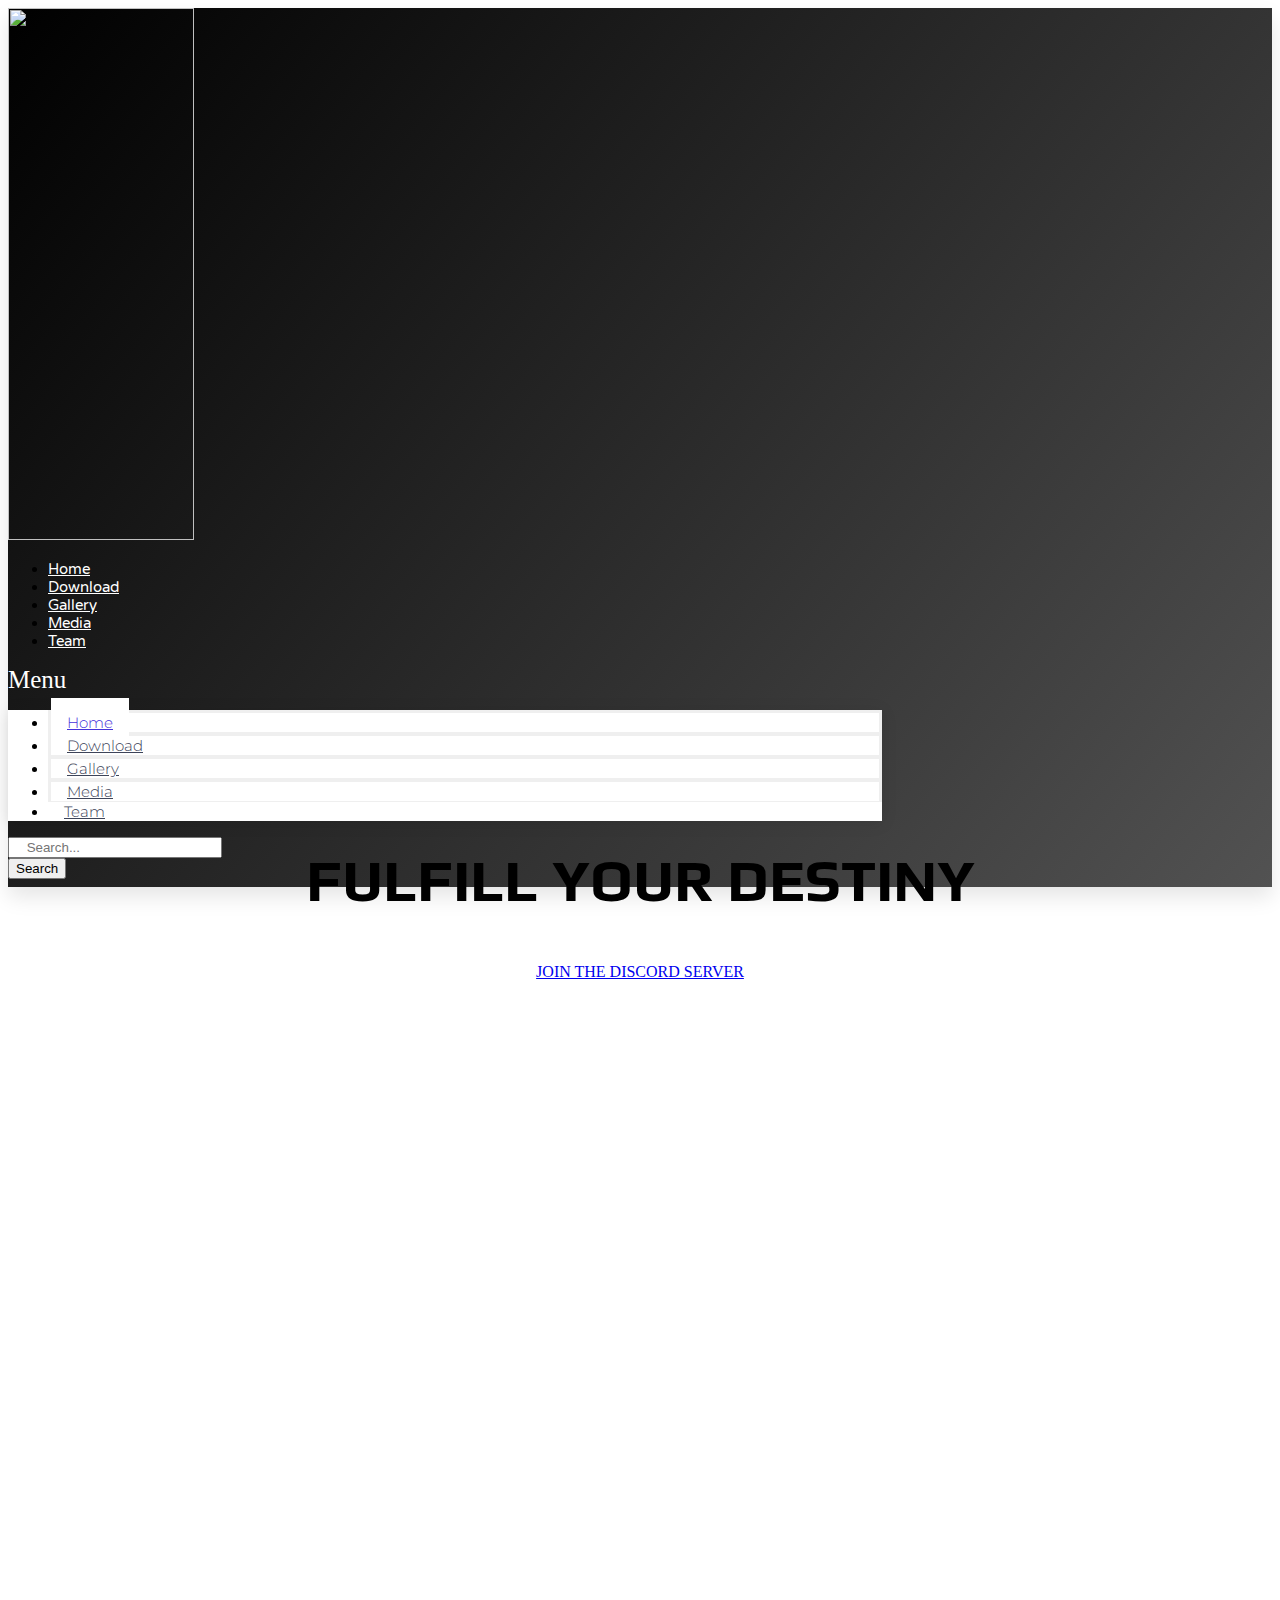
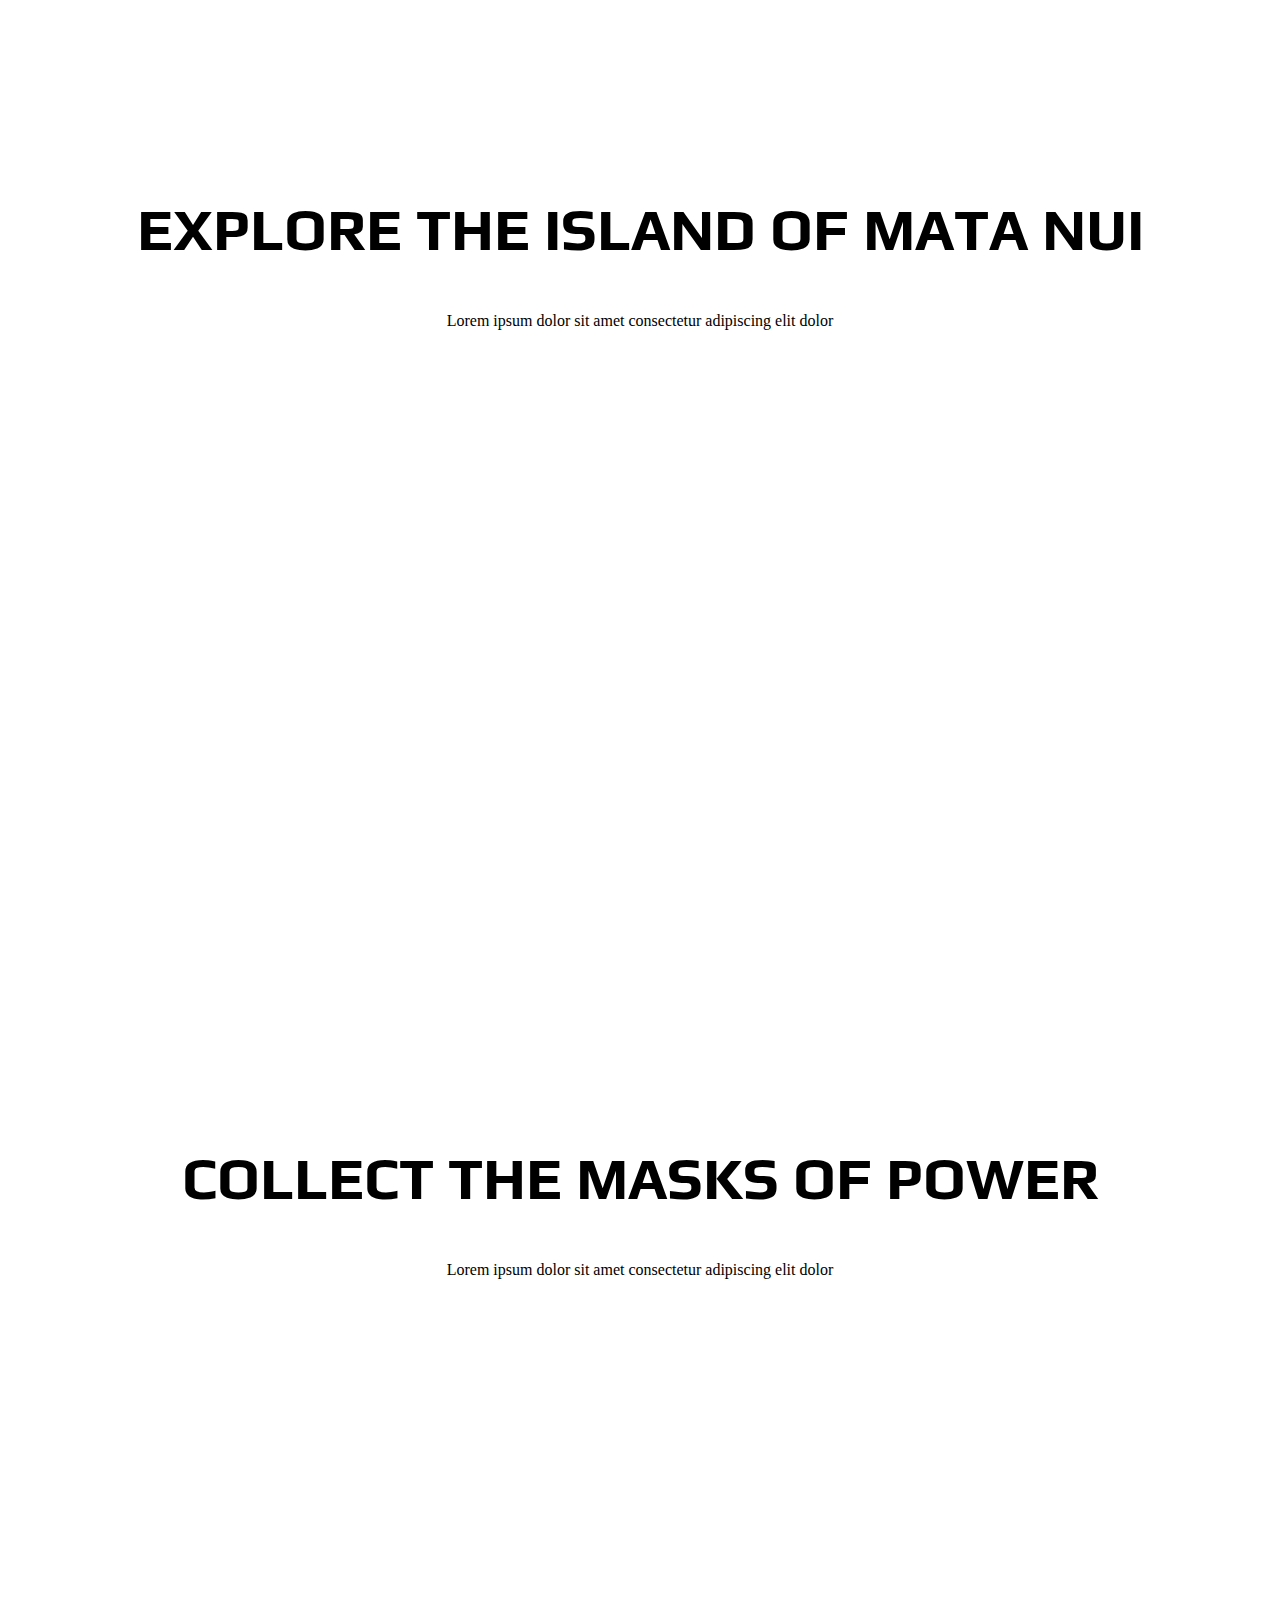
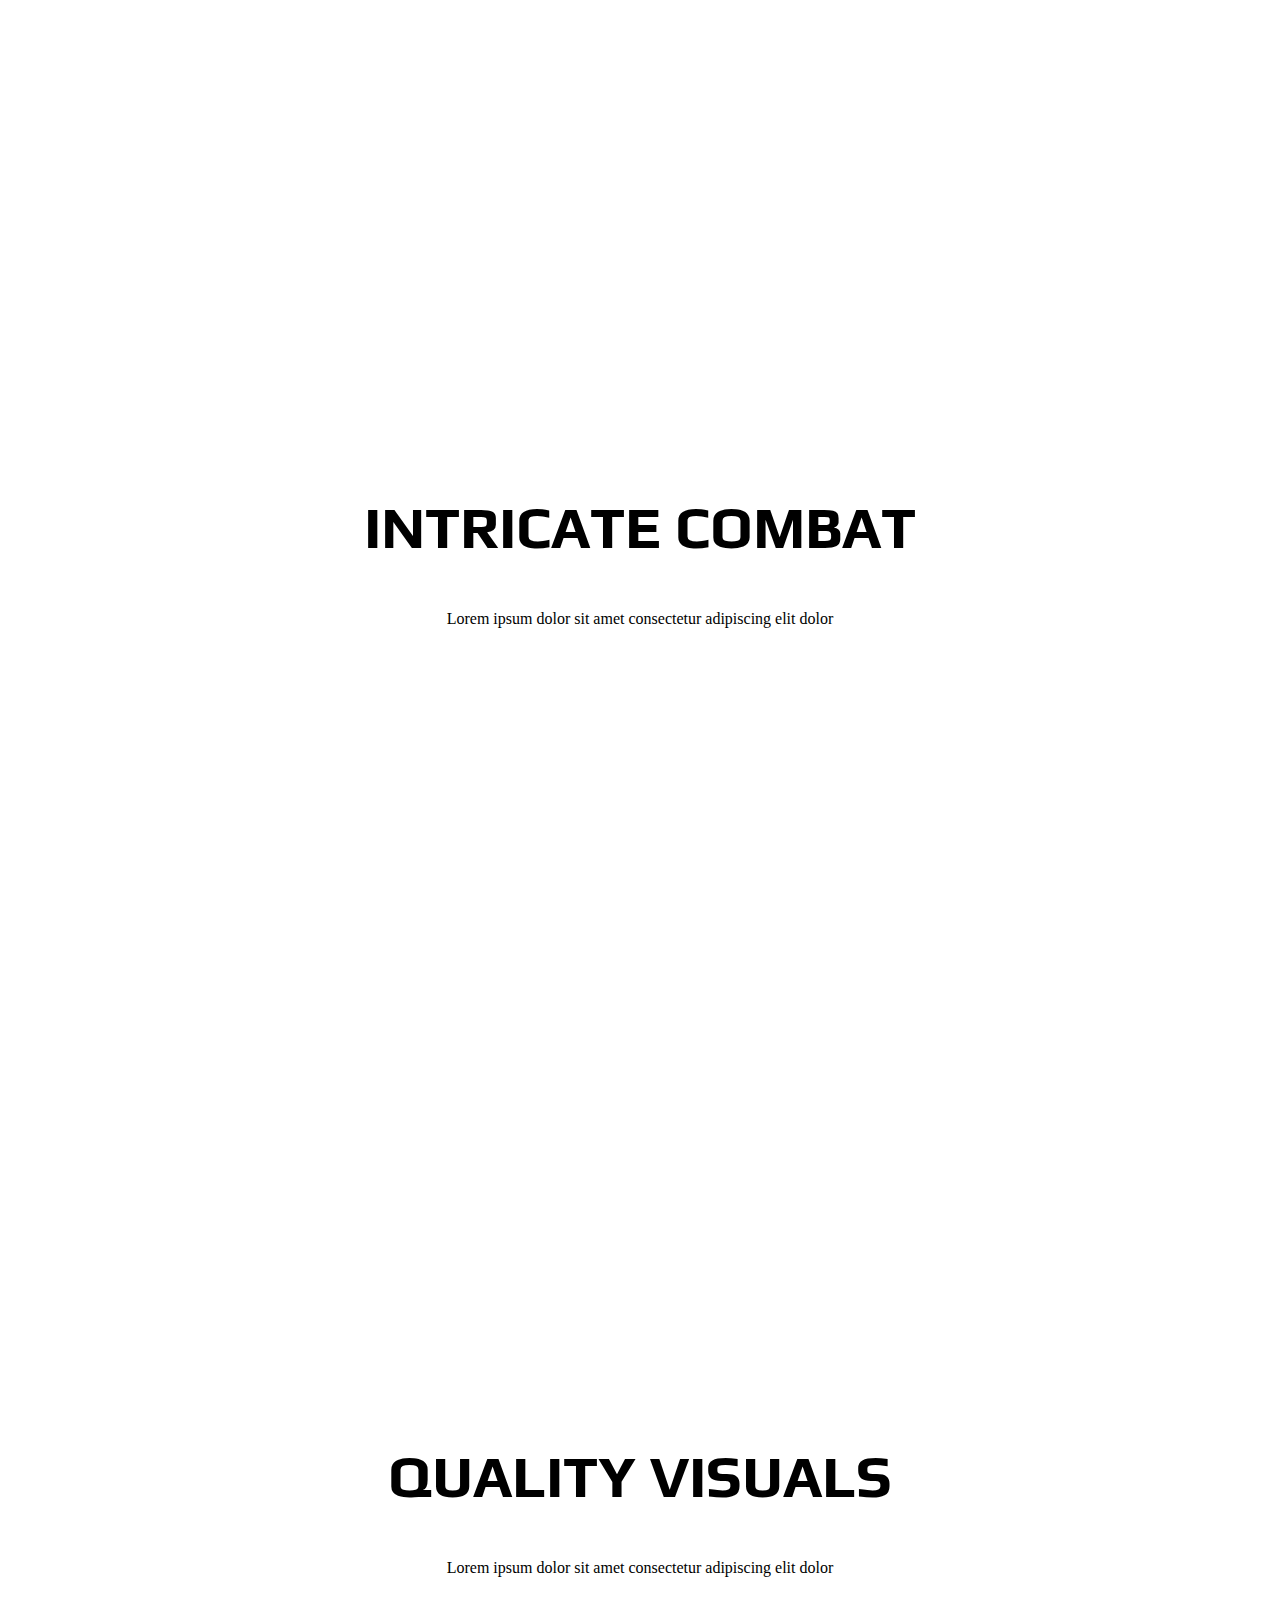
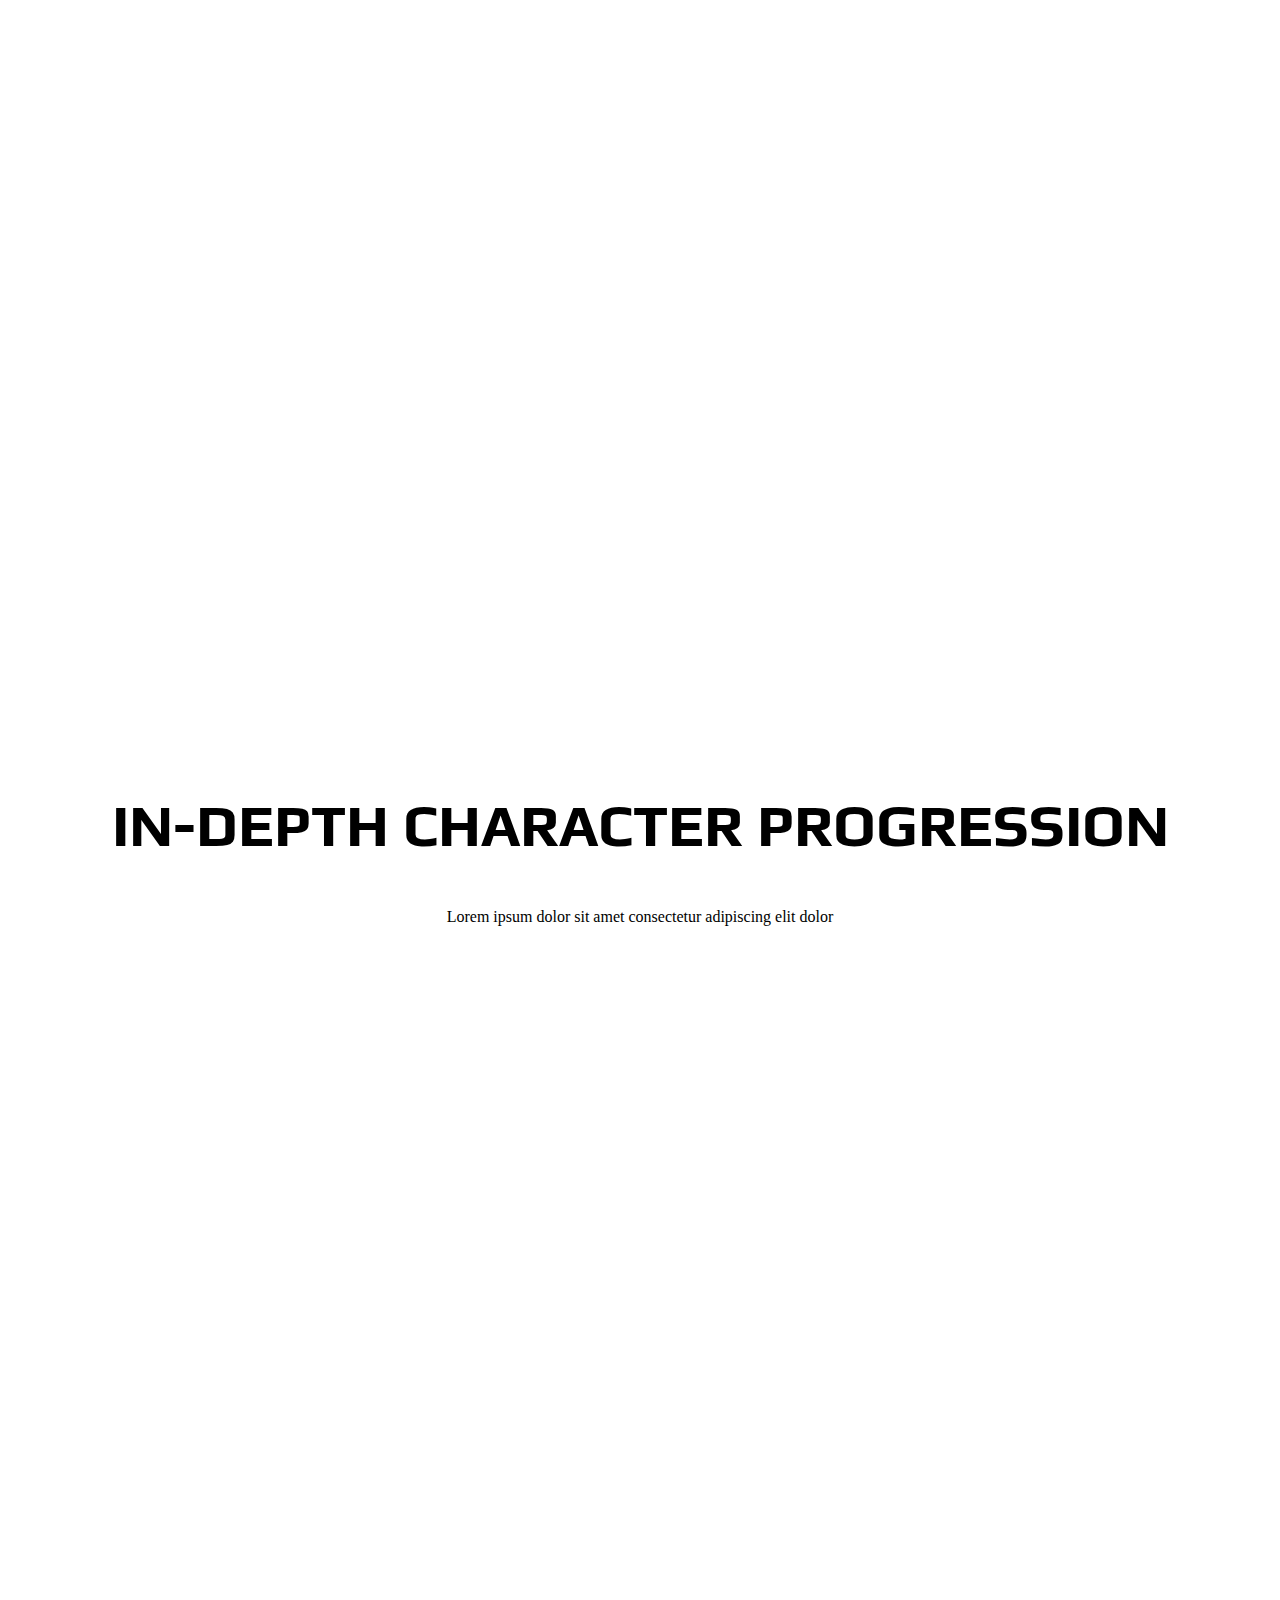
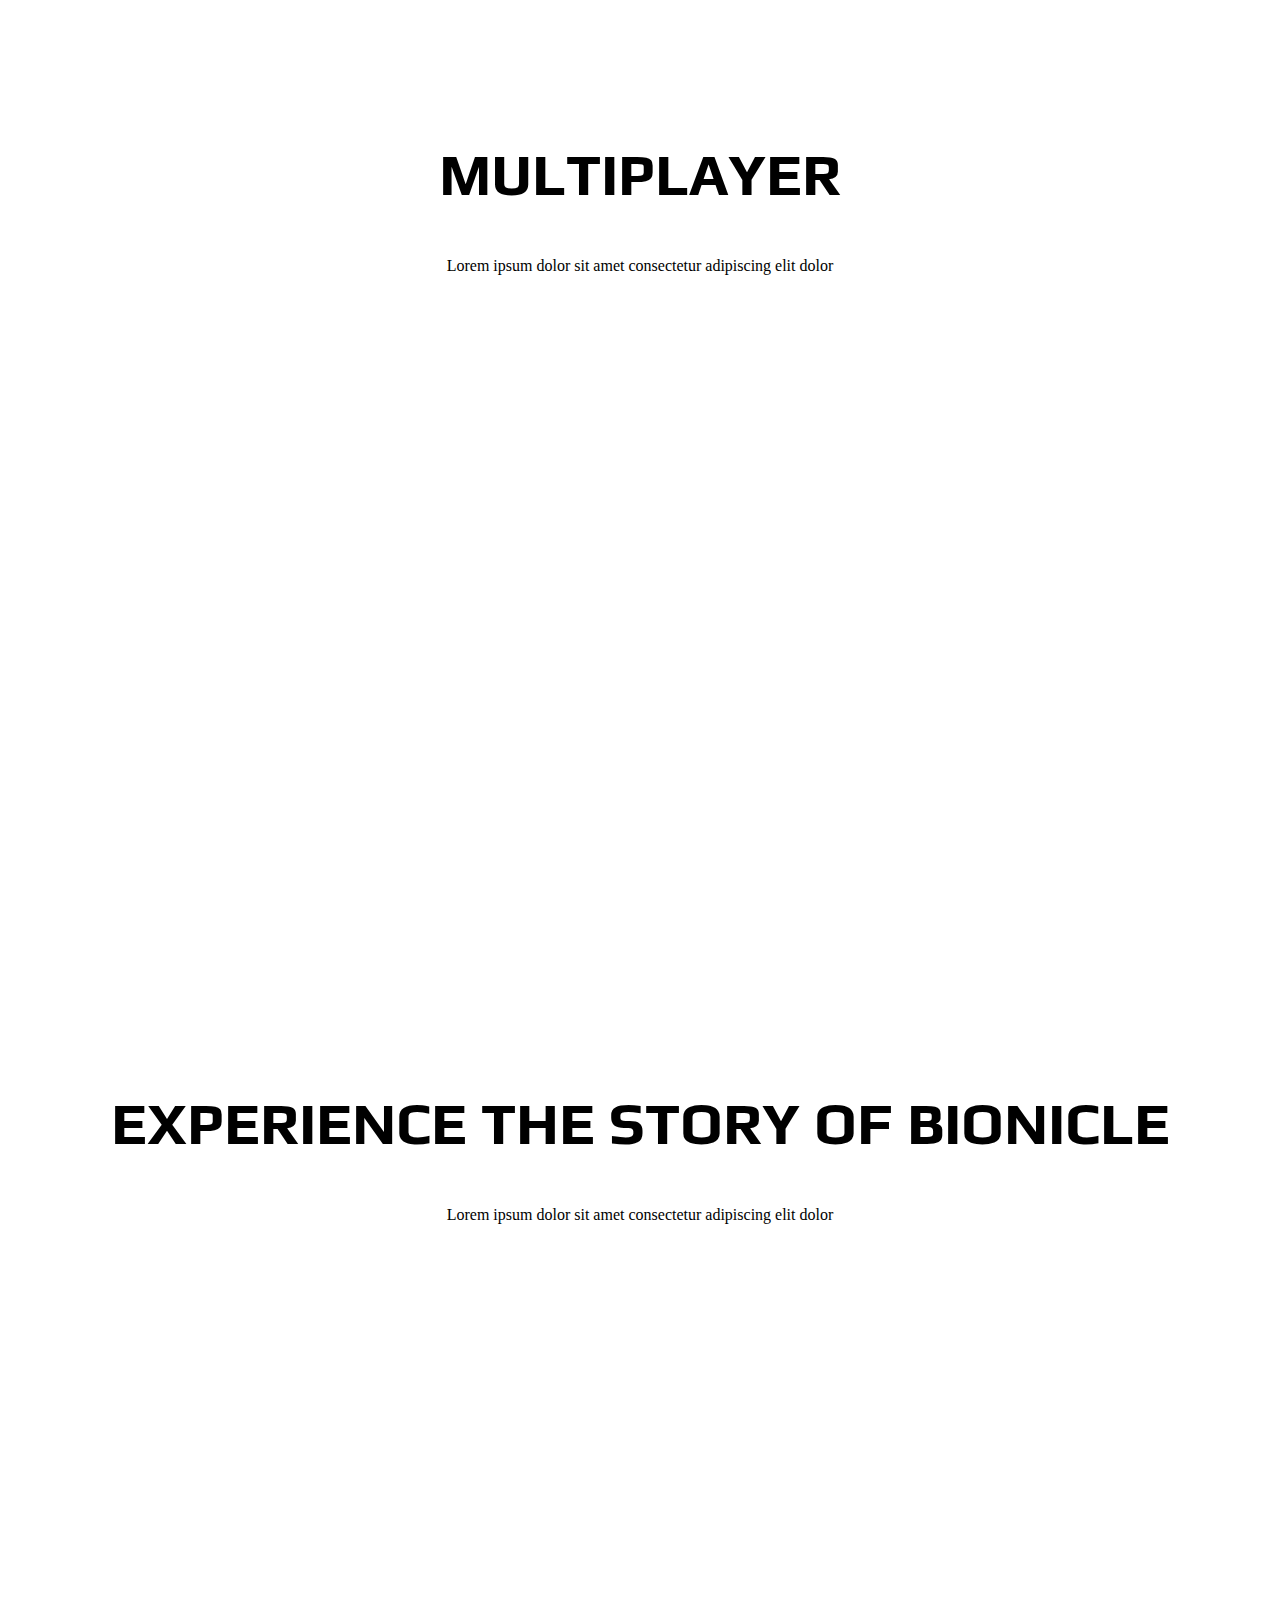
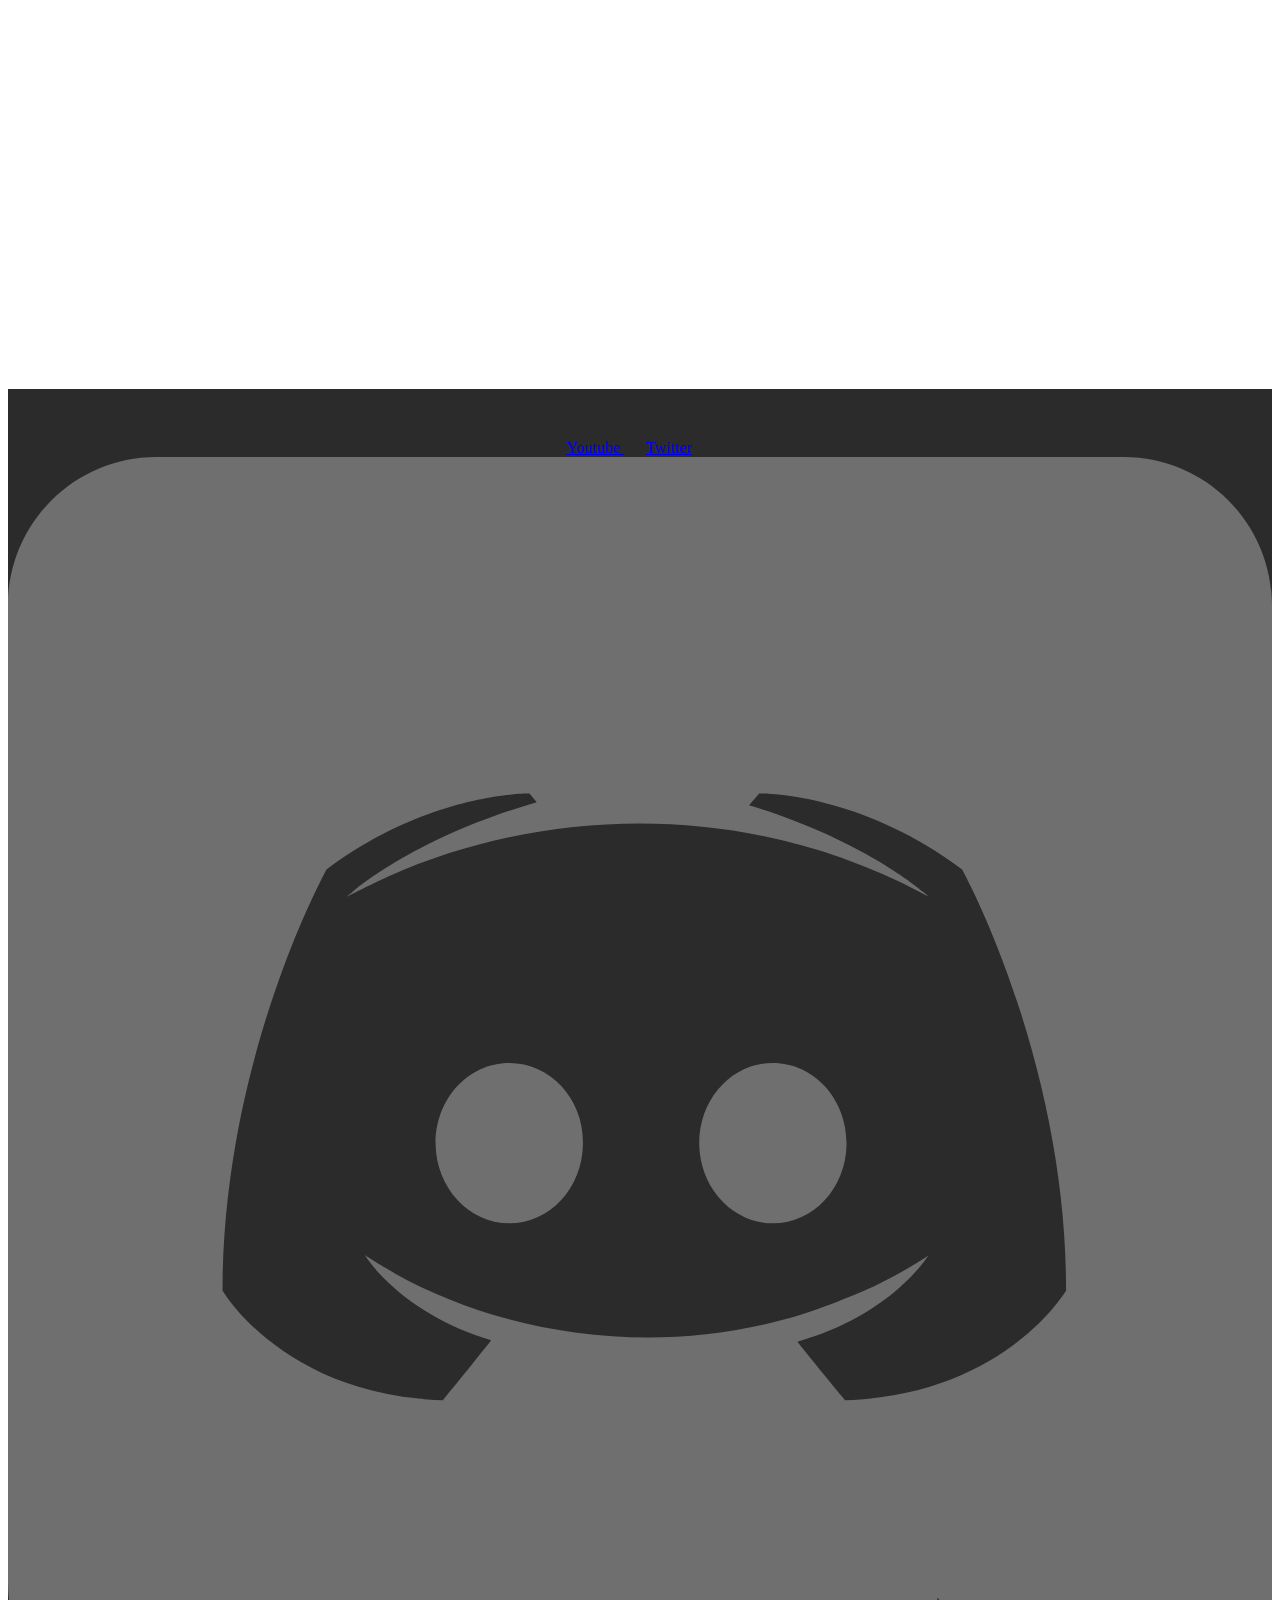
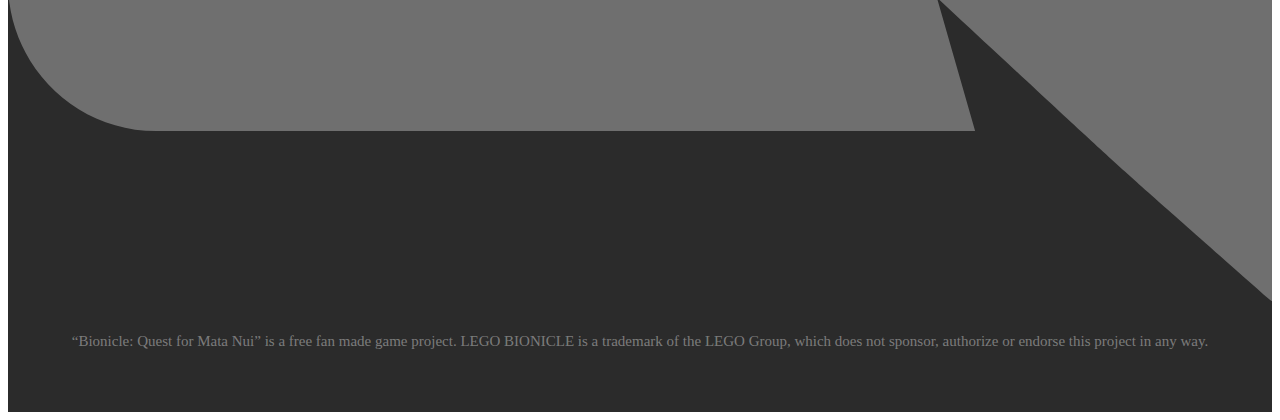
==== index.html @ 751daa7e "fixed landing" ====
<!DOCTYPE html>
<html lang="en-US">
<head>
	<meta charset="UTF-8">
		<title>Bionicle: Quest for Mata Nui &#8211; Just another WordPress site</title>
<link rel='dns-prefetch' href='//s.w.org' />
<link rel="alternate" type="application/rss+xml" title="Bionicle: Quest for Mata Nui &raquo; Feed" href="https://qfmn.github.io/qfmn/feed/" />
<link rel="alternate" type="application/rss+xml" title="Bionicle: Quest for Mata Nui &raquo; Comments Feed" href="https://qfmn.github.io/qfmn/comments/feed/" />
		<script type="text/javascript">
			window._wpemojiSettings = {"baseUrl":"https:\/\/s.w.org\/images\/core\/emoji\/12.0.0-1\/72x72\/","ext":".png","svgUrl":"https:\/\/s.w.org\/images\/core\/emoji\/12.0.0-1\/svg\/","svgExt":".svg","source":{"concatemoji":"https:\/\/qfmn.github.io\/qfmn\/wp-includes\/js\/wp-emoji-release.min.js?ver=5.4"}};
			/*! This file is auto-generated */
			!function(e,a,t){var r,n,o,i,p=a.createElement("canvas"),s=p.getContext&&p.getContext("2d");function c(e,t){var a=String.fromCharCode;s.clearRect(0,0,p.width,p.height),s.fillText(a.apply(this,e),0,0);var r=p.toDataURL();return s.clearRect(0,0,p.width,p.height),s.fillText(a.apply(this,t),0,0),r===p.toDataURL()}function l(e){if(!s||!s.fillText)return!1;switch(s.textBaseline="top",s.font="600 32px Arial",e){case"flag":return!c([127987,65039,8205,9895,65039],[127987,65039,8203,9895,65039])&&(!c([55356,56826,55356,56819],[55356,56826,8203,55356,56819])&&!c([55356,57332,56128,56423,56128,56418,56128,56421,56128,56430,56128,56423,56128,56447],[55356,57332,8203,56128,56423,8203,56128,56418,8203,56128,56421,8203,56128,56430,8203,56128,56423,8203,56128,56447]));case"emoji":return!c([55357,56424,55356,57342,8205,55358,56605,8205,55357,56424,55356,57340],[55357,56424,55356,57342,8203,55358,56605,8203,55357,56424,55356,57340])}return!1}function d(e){var t=a.createElement("script");t.src=e,t.defer=t.type="text/javascript",a.getElementsByTagName("head")[0].appendChild(t)}for(i=Array("flag","emoji"),t.supports={everything:!0,everythingExceptFlag:!0},o=0;o<i.length;o++)t.supports[i[o]]=l(i[o]),t.supports.everything=t.supports.everything&&t.supports[i[o]],"flag"!==i[o]&&(t.supports.everythingExceptFlag=t.supports.everythingExceptFlag&&t.supports[i[o]]);t.supports.everythingExceptFlag=t.supports.everythingExceptFlag&&!t.supports.flag,t.DOMReady=!1,t.readyCallback=function(){t.DOMReady=!0},t.supports.everything||(n=function(){t.readyCallback()},a.addEventListener?(a.addEventListener("DOMContentLoaded",n,!1),e.addEventListener("load",n,!1)):(e.attachEvent("onload",n),a.attachEvent("onreadystatechange",function(){"complete"===a.readyState&&t.readyCallback()})),(r=t.source||{}).concatemoji?d(r.concatemoji):r.wpemoji&&r.twemoji&&(d(r.twemoji),d(r.wpemoji)))}(window,document,window._wpemojiSettings);
		</script>
		<style type="text/css">
img.wp-smiley,
img.emoji {
	display: inline !important;
	border: none !important;
	box-shadow: none !important;
	height: 1em !important;
	width: 1em !important;
	margin: 0 .07em !important;
	vertical-align: -0.1em !important;
	background: none !important;
	padding: 0 !important;
}
</style>
	<link rel='stylesheet' id='wp-block-library-css'  href='https://qfmn.github.io/qfmn/wp-includes/css/dist/block-library/style.min.css?ver=5.4' type='text/css' media='all' />
<link rel='stylesheet' id='hello-elementor-css'  href='https://qfmn.github.io/qfmn/wp-content/themes/hello-elementor/style.min.css?ver=2.2.0' type='text/css' media='all' />
<link rel='stylesheet' id='hello-elementor-theme-style-css'  href='https://qfmn.github.io/qfmn/wp-content/themes/hello-elementor/theme.min.css?ver=2.2.0' type='text/css' media='all' />
<link rel='stylesheet' id='elementor-icons-css'  href='https://qfmn.github.io/qfmn/wp-content/plugins/elementor/assets/lib/eicons/css/elementor-icons.min.css?ver=5.6.2' type='text/css' media='all' />
<link rel='stylesheet' id='elementor-animations-css'  href='https://qfmn.github.io/qfmn/wp-content/plugins/elementor/assets/lib/animations/animations.min.css?ver=2.9.7' type='text/css' media='all' />
<link rel='stylesheet' id='elementor-frontend-css'  href='https://qfmn.github.io/qfmn/wp-content/plugins/elementor/assets/css/frontend.min.css?ver=2.9.7' type='text/css' media='all' />
<link rel='stylesheet' id='elementor-pro-css'  href='https://qfmn.github.io/qfmn/wp-content/plugins/elementor-pro/assets/css/frontend.min.css?ver=2.9.3' type='text/css' media='all' />
<link rel='stylesheet' id='uael-frontend-css'  href='https://qfmn.github.io/qfmn/wp-content/plugins/ultimate-elementor/assets/min-css/uael-frontend.min.css?ver=1.24.0' type='text/css' media='all' />
<link rel='stylesheet' id='elementor-global-css'  href='https://qfmn.github.io/qfmn/wp-content/uploads/elementor/css/global.css?ver=1587699518' type='text/css' media='all' />
<link rel='stylesheet' id='elementor-post-13-css'  href='https://qfmn.github.io/qfmn/wp-content/uploads/elementor/css/post-13.css?ver=1587702514' type='text/css' media='all' />
<link rel='stylesheet' id='google-fonts-1-css'  href='https://fonts.googleapis.com/css?family=Roboto%3A100%2C100italic%2C200%2C200italic%2C300%2C300italic%2C400%2C400italic%2C500%2C500italic%2C600%2C600italic%2C700%2C700italic%2C800%2C800italic%2C900%2C900italic%7CRoboto+Slab%3A100%2C100italic%2C200%2C200italic%2C300%2C300italic%2C400%2C400italic%2C500%2C500italic%2C600%2C600italic%2C700%2C700italic%2C800%2C800italic%2C900%2C900italic%7CVarela+Round%3A100%2C100italic%2C200%2C200italic%2C300%2C300italic%2C400%2C400italic%2C500%2C500italic%2C600%2C600italic%2C700%2C700italic%2C800%2C800italic%2C900%2C900italic%7CMontserrat%3A100%2C100italic%2C200%2C200italic%2C300%2C300italic%2C400%2C400italic%2C500%2C500italic%2C600%2C600italic%2C700%2C700italic%2C800%2C800italic%2C900%2C900italic%7CPlay%3A100%2C100italic%2C200%2C200italic%2C300%2C300italic%2C400%2C400italic%2C500%2C500italic%2C600%2C600italic%2C700%2C700italic%2C800%2C800italic%2C900%2C900italic&#038;ver=5.4' type='text/css' media='all' />
<link rel='stylesheet' id='elementor-icons-shared-0-css'  href='https://qfmn.github.io/qfmn/wp-content/plugins/elementor/assets/lib/font-awesome/css/fontawesome.min.css?ver=5.12.0' type='text/css' media='all' />
<link rel='stylesheet' id='elementor-icons-fa-brands-css'  href='https://qfmn.github.io/qfmn/wp-content/plugins/elementor/assets/lib/font-awesome/css/brands.min.css?ver=5.12.0' type='text/css' media='all' />
<link rel='stylesheet' id='csshero-main-stylesheet-css'  href='https://qfmn.github.io/qfmn/wp-content/uploads/2020/04/csshero-static-style-hello-elementor.css?ver=1' type='text/css' media='all' />
<link rel='https://api.w.org/' href='https://qfmn.github.io/qfmn/wp-json/' />
<link rel="EditURI" type="application/rsd+xml" title="RSD" href="https://qfmn.github.io/qfmn/xmlrpc.php?rsd" />
<link rel="wlwmanifest" type="application/wlwmanifest+xml" href="https://qfmn.github.io/qfmn/wp-includes/wlwmanifest.xml" /> 
<meta name="generator" content="WordPress 5.4" />
<link rel="canonical" href="https://qfmn.github.io/qfmn/" />
<link rel='shortlink' href='https://qfmn.github.io/qfmn/' />
<link rel="alternate" type="application/json+oembed" href="https://qfmn.github.io/qfmn/wp-json/oembed/1.0/embed?url=https%3A%2F%2Fqfmn.github.io%2Fqfmn%2F" />
<link rel="alternate" type="text/xml+oembed" href="https://qfmn.github.io/qfmn/wp-json/oembed/1.0/embed?url=https%3A%2F%2Fqfmn.github.io%2Fqfmn%2F&#038;format=xml" />
	<meta name="viewport" content="width=device-width, initial-scale=1.0, viewport-fit=cover" /></head>
<body class="home page-template page-template-elementor_canvas page page-id-13 elementor-default elementor-template-canvas elementor-kit-15 elementor-page elementor-page-13">
			<div data-elementor-type="wp-page" data-elementor-id="13" class="elementor elementor-13" data-elementor-settings="[]">
			<div class="elementor-inner">
				<div class="elementor-section-wrap">
							<section class="elementor-element elementor-element-350e4e8a elementor-section-height-min-height elementor-section-boxed elementor-section-height-default elementor-section-items-middle elementor-section elementor-top-section" data-id="350e4e8a" data-element_type="section" data-settings="{&quot;background_background&quot;:&quot;gradient&quot;,&quot;sticky&quot;:&quot;top&quot;,&quot;sticky_on&quot;:[&quot;desktop&quot;,&quot;tablet&quot;,&quot;mobile&quot;],&quot;sticky_offset&quot;:0,&quot;sticky_effects_offset&quot;:0}">
						<div class="elementor-container elementor-column-gap-default">
				<div class="elementor-row">
				<div class="elementor-element elementor-element-22710925 elementor-column elementor-col-33 elementor-top-column" data-id="22710925" data-element_type="column">
			<div class="elementor-column-wrap  elementor-element-populated">
					<div class="elementor-widget-wrap">
				<div class="elementor-element elementor-element-531e13f0 elementor-widget elementor-widget-image" data-id="531e13f0" data-element_type="widget" data-widget_type="image.default">
				<div class="elementor-widget-container">
					<div class="elementor-image">
											<a href="https://qfmn.github.io/qfmn">
							<img width="1771" height="532" src="https://qfmn.github.io/qfmn/wp-content/uploads/2020/04/Logo.png" class="attachment-full size-full" alt="" srcset="https://qfmn.github.io/qfmn/wp-content/uploads/2020/04/Logo.png 1771w, https://qfmn.github.io/qfmn/wp-content/uploads/2020/04/Logo-300x90.png 300w, https://qfmn.github.io/qfmn/wp-content/uploads/2020/04/Logo-1024x308.png 1024w, https://qfmn.github.io/qfmn/wp-content/uploads/2020/04/Logo-768x231.png 768w, https://qfmn.github.io/qfmn/wp-content/uploads/2020/04/Logo-1536x461.png 1536w" sizes="(max-width: 1771px) 100vw, 1771px" />								</a>
											</div>
				</div>
				</div>
						</div>
			</div>
		</div>
				<div class="elementor-element elementor-element-5089ad9d elementor-column elementor-col-33 elementor-top-column" data-id="5089ad9d" data-element_type="column">
			<div class="elementor-column-wrap  elementor-element-populated">
					<div class="elementor-widget-wrap">
				<div class="elementor-element elementor-element-1b020955 elementor-nav-menu__align-right elementor-nav-menu--stretch elementor-nav-menu__text-align-center elementor-nav-menu--indicator-chevron elementor-nav-menu--dropdown-tablet elementor-nav-menu--toggle elementor-nav-menu--burger elementor-widget elementor-widget-nav-menu" data-id="1b020955" data-element_type="widget" data-settings="{&quot;full_width&quot;:&quot;stretch&quot;,&quot;layout&quot;:&quot;horizontal&quot;,&quot;toggle&quot;:&quot;burger&quot;}" data-widget_type="nav-menu.default">
				<div class="elementor-widget-container">
						<nav role="navigation" class="elementor-nav-menu--main elementor-nav-menu__container elementor-nav-menu--layout-horizontal e--pointer-underline e--animation-drop-out"><ul id="menu-1-1b020955" class="elementor-nav-menu"><li class="menu-item menu-item-type-post_type menu-item-object-page menu-item-home current-menu-item page_item page-item-13 current_page_item menu-item-28"><a href="https://qfmn.github.io/qfmn/" aria-current="page" class="elementor-item elementor-item-active">Home</a></li>
<li class="menu-item menu-item-type-post_type menu-item-object-page menu-item-26"><a href="https://qfmn.github.io/qfmn/download/" class="elementor-item">Download</a></li>
<li class="menu-item menu-item-type-post_type menu-item-object-page menu-item-27"><a href="https://qfmn.github.io/qfmn/gallery/" class="elementor-item">Gallery</a></li>
<li class="menu-item menu-item-type-post_type menu-item-object-page menu-item-29"><a href="https://qfmn.github.io/qfmn/media/" class="elementor-item">Media</a></li>
<li class="menu-item menu-item-type-post_type menu-item-object-page menu-item-30"><a href="https://qfmn.github.io/qfmn/team/" class="elementor-item">Team</a></li>
</ul></nav>
					<div class="elementor-menu-toggle" role="button" tabindex="0" aria-label="Menu Toggle" aria-expanded="false">
			<i class="eicon-menu-bar" aria-hidden="true"></i>
			<span class="elementor-screen-only">Menu</span>
		</div>
			<nav class="elementor-nav-menu--dropdown elementor-nav-menu__container" role="navigation" aria-hidden="true"><ul id="menu-2-1b020955" class="elementor-nav-menu"><li class="menu-item menu-item-type-post_type menu-item-object-page menu-item-home current-menu-item page_item page-item-13 current_page_item menu-item-28"><a href="https://qfmn.github.io/qfmn/" aria-current="page" class="elementor-item elementor-item-active">Home</a></li>
<li class="menu-item menu-item-type-post_type menu-item-object-page menu-item-26"><a href="https://qfmn.github.io/qfmn/download/" class="elementor-item">Download</a></li>
<li class="menu-item menu-item-type-post_type menu-item-object-page menu-item-27"><a href="https://qfmn.github.io/qfmn/gallery/" class="elementor-item">Gallery</a></li>
<li class="menu-item menu-item-type-post_type menu-item-object-page menu-item-29"><a href="https://qfmn.github.io/qfmn/media/" class="elementor-item">Media</a></li>
<li class="menu-item menu-item-type-post_type menu-item-object-page menu-item-30"><a href="https://qfmn.github.io/qfmn/team/" class="elementor-item">Team</a></li>
</ul></nav>
				</div>
				</div>
						</div>
			</div>
		</div>
				<div class="elementor-element elementor-element-7176eef8 elementor-column elementor-col-33 elementor-top-column" data-id="7176eef8" data-element_type="column">
			<div class="elementor-column-wrap  elementor-element-populated">
					<div class="elementor-widget-wrap">
				<div class="elementor-element elementor-element-e4a3848 elementor-search-form--skin-classic elementor-search-form--button-type-icon elementor-search-form--icon-search elementor-widget elementor-widget-search-form" data-id="e4a3848" data-element_type="widget" data-settings="{&quot;skin&quot;:&quot;classic&quot;}" data-widget_type="search-form.default">
				<div class="elementor-widget-container">
					<form class="elementor-search-form" role="search" action="https://qfmn.github.io/qfmn" method="get">
			 
						<div class="elementor-search-form__container">
								<input placeholder="Search..." class="elementor-search-form__input" type="search" name="s" title="Search" value="">
													<button class="elementor-search-form__submit" type="submit" title="Search" aria-label="Search">
													<i class="fa fa-search" aria-hidden="true"></i>
							<span class="elementor-screen-only">Search</span>
											</button>
											</div>
		</form>
				</div>
				</div>
						</div>
			</div>
		</div>
						</div>
			</div>
		</section>
				<section class="elementor-element elementor-element-9c7c32a elementor-section-stretched elementor-section-full_width elementor-section-height-default elementor-section-height-default elementor-section elementor-top-section" data-id="9c7c32a" data-element_type="section" data-settings="{&quot;stretch_section&quot;:&quot;section-stretched&quot;}">
						<div class="elementor-container elementor-column-gap-default">
				<div class="elementor-row">
				<div class="elementor-element elementor-element-862f017 elementor-column elementor-col-100 elementor-top-column" data-id="862f017" data-element_type="column">
			<div class="elementor-column-wrap  elementor-element-populated">
					<div class="elementor-widget-wrap">
				<div class="elementor-element elementor-element-4b0074a elementor-cta--skin-cover elementor-animated-content elementor-bg-transform elementor-bg-transform-zoom-in elementor-widget elementor-widget-call-to-action" data-id="4b0074a" data-element_type="widget" data-widget_type="call-to-action.default">
				<div class="elementor-widget-container">
					<div  class="elementor-cta">
					<div class="elementor-cta__bg-wrapper">
				<div class="elementor-cta__bg elementor-bg" style="background-image: url();"></div>
				<div class="elementor-cta__bg-overlay"></div>
			</div>
							<div class="elementor-cta__content">
				
									<h2 class="elementor-cta__title elementor-cta__content-item elementor-content-item elementor-animated-item--grow">
						FULFILL YOUR DESTINY					</h2>
				
				
									<div class="elementor-cta__button-wrapper elementor-cta__content-item elementor-content-item elementor-animated-item--grow">
					<a class="elementor-cta__button elementor-button elementor-size-sm" href="https://discord.gg/TkAytzJ">
						JOIN THE DISCORD SERVER					</a>
					</div>
							</div>
						</div>
				</div>
				</div>
				<div class="elementor-element elementor-element-44fc6d8 elementor-cta--skin-cover elementor-animated-content elementor-bg-transform elementor-bg-transform-zoom-in elementor-widget elementor-widget-call-to-action" data-id="44fc6d8" data-element_type="widget" data-widget_type="call-to-action.default">
				<div class="elementor-widget-container">
					<div  class="elementor-cta">
					<div class="elementor-cta__bg-wrapper">
				<div class="elementor-cta__bg elementor-bg" style="background-image: url();"></div>
				<div class="elementor-cta__bg-overlay"></div>
			</div>
							<div class="elementor-cta__content">
				
									<h2 class="elementor-cta__title elementor-cta__content-item elementor-content-item elementor-animated-item--grow">
						EXPLORE THE ISLAND OF MATA NUI					</h2>
				
									<div class="elementor-cta__description elementor-cta__content-item elementor-content-item elementor-animated-item--grow">
						Lorem ipsum dolor sit amet consectetur adipiscing elit dolor					</div>
				
							</div>
						</div>
				</div>
				</div>
				<div class="elementor-element elementor-element-fec9c5d elementor-cta--skin-cover elementor-animated-content elementor-bg-transform elementor-bg-transform-zoom-in elementor-widget elementor-widget-call-to-action" data-id="fec9c5d" data-element_type="widget" data-widget_type="call-to-action.default">
				<div class="elementor-widget-container">
					<div  class="elementor-cta">
					<div class="elementor-cta__bg-wrapper">
				<div class="elementor-cta__bg elementor-bg" style="background-image: url();"></div>
				<div class="elementor-cta__bg-overlay"></div>
			</div>
							<div class="elementor-cta__content">
				
									<h2 class="elementor-cta__title elementor-cta__content-item elementor-content-item elementor-animated-item--grow">
						COLLECT THE MASKS OF POWER					</h2>
				
									<div class="elementor-cta__description elementor-cta__content-item elementor-content-item elementor-animated-item--grow">
						Lorem ipsum dolor sit amet consectetur adipiscing elit dolor					</div>
				
							</div>
						</div>
				</div>
				</div>
				<div class="elementor-element elementor-element-16b9086 elementor-cta--skin-cover elementor-animated-content elementor-bg-transform elementor-bg-transform-zoom-in elementor-widget elementor-widget-call-to-action" data-id="16b9086" data-element_type="widget" data-widget_type="call-to-action.default">
				<div class="elementor-widget-container">
					<div  class="elementor-cta">
					<div class="elementor-cta__bg-wrapper">
				<div class="elementor-cta__bg elementor-bg" style="background-image: url();"></div>
				<div class="elementor-cta__bg-overlay"></div>
			</div>
							<div class="elementor-cta__content">
				
									<h2 class="elementor-cta__title elementor-cta__content-item elementor-content-item elementor-animated-item--grow">
						INTRICATE COMBAT					</h2>
				
									<div class="elementor-cta__description elementor-cta__content-item elementor-content-item elementor-animated-item--grow">
						Lorem ipsum dolor sit amet consectetur adipiscing elit dolor					</div>
				
							</div>
						</div>
				</div>
				</div>
				<div class="elementor-element elementor-element-3dba5f8 elementor-cta--skin-cover elementor-animated-content elementor-bg-transform elementor-bg-transform-zoom-in elementor-widget elementor-widget-call-to-action" data-id="3dba5f8" data-element_type="widget" data-widget_type="call-to-action.default">
				<div class="elementor-widget-container">
					<div  class="elementor-cta">
					<div class="elementor-cta__bg-wrapper">
				<div class="elementor-cta__bg elementor-bg" style="background-image: url();"></div>
				<div class="elementor-cta__bg-overlay"></div>
			</div>
							<div class="elementor-cta__content">
				
									<h2 class="elementor-cta__title elementor-cta__content-item elementor-content-item elementor-animated-item--grow">
						QUALITY VISUALS					</h2>
				
									<div class="elementor-cta__description elementor-cta__content-item elementor-content-item elementor-animated-item--grow">
						Lorem ipsum dolor sit amet consectetur adipiscing elit dolor					</div>
				
							</div>
						</div>
				</div>
				</div>
				<div class="elementor-element elementor-element-2cbdb41 elementor-cta--skin-cover elementor-animated-content elementor-bg-transform elementor-bg-transform-zoom-in elementor-widget elementor-widget-call-to-action" data-id="2cbdb41" data-element_type="widget" data-widget_type="call-to-action.default">
				<div class="elementor-widget-container">
					<div  class="elementor-cta">
					<div class="elementor-cta__bg-wrapper">
				<div class="elementor-cta__bg elementor-bg" style="background-image: url();"></div>
				<div class="elementor-cta__bg-overlay"></div>
			</div>
							<div class="elementor-cta__content">
				
									<h2 class="elementor-cta__title elementor-cta__content-item elementor-content-item elementor-animated-item--grow">
						IN-DEPTH CHARACTER PROGRESSION					</h2>
				
									<div class="elementor-cta__description elementor-cta__content-item elementor-content-item elementor-animated-item--grow">
						Lorem ipsum dolor sit amet consectetur adipiscing elit dolor					</div>
				
							</div>
						</div>
				</div>
				</div>
				<div class="elementor-element elementor-element-9e33a39 elementor-cta--skin-cover elementor-animated-content elementor-bg-transform elementor-bg-transform-zoom-in elementor-widget elementor-widget-call-to-action" data-id="9e33a39" data-element_type="widget" data-widget_type="call-to-action.default">
				<div class="elementor-widget-container">
					<div  class="elementor-cta">
					<div class="elementor-cta__bg-wrapper">
				<div class="elementor-cta__bg elementor-bg" style="background-image: url();"></div>
				<div class="elementor-cta__bg-overlay"></div>
			</div>
							<div class="elementor-cta__content">
				
									<h2 class="elementor-cta__title elementor-cta__content-item elementor-content-item elementor-animated-item--grow">
						MULTIPLAYER					</h2>
				
									<div class="elementor-cta__description elementor-cta__content-item elementor-content-item elementor-animated-item--grow">
						Lorem ipsum dolor sit amet consectetur adipiscing elit dolor					</div>
				
							</div>
						</div>
				</div>
				</div>
				<div class="elementor-element elementor-element-e932016 elementor-cta--skin-cover elementor-animated-content elementor-bg-transform elementor-bg-transform-zoom-in elementor-widget elementor-widget-call-to-action" data-id="e932016" data-element_type="widget" data-widget_type="call-to-action.default">
				<div class="elementor-widget-container">
					<div  class="elementor-cta">
					<div class="elementor-cta__bg-wrapper">
				<div class="elementor-cta__bg elementor-bg" style="background-image: url();"></div>
				<div class="elementor-cta__bg-overlay"></div>
			</div>
							<div class="elementor-cta__content">
				
									<h2 class="elementor-cta__title elementor-cta__content-item elementor-content-item elementor-animated-item--grow">
						EXPERIENCE THE STORY OF BIONICLE					</h2>
				
									<div class="elementor-cta__description elementor-cta__content-item elementor-content-item elementor-animated-item--grow">
						Lorem ipsum dolor sit amet consectetur adipiscing elit dolor					</div>
				
							</div>
						</div>
				</div>
				</div>
						</div>
			</div>
		</div>
						</div>
			</div>
		</section>
				<section class="elementor-element elementor-element-c035d19 elementor-section-content-middle elementor-section-boxed elementor-section-height-default elementor-section-height-default elementor-section elementor-top-section" data-id="c035d19" data-element_type="section" data-settings="{&quot;background_background&quot;:&quot;classic&quot;}">
						<div class="elementor-container elementor-column-gap-no">
				<div class="elementor-row">
				<div class="elementor-element elementor-element-76643139 elementor-column elementor-col-100 elementor-top-column" data-id="76643139" data-element_type="column">
			<div class="elementor-column-wrap  elementor-element-populated">
					<div class="elementor-widget-wrap">
				<div class="elementor-element elementor-element-1983ea57 elementor-shape-rounded elementor-widget elementor-widget-social-icons" data-id="1983ea57" data-element_type="widget" data-widget_type="social-icons.default">
				<div class="elementor-widget-container">
					<div class="elementor-social-icons-wrapper">
							<a class="elementor-icon elementor-social-icon elementor-social-icon-youtube elementor-repeater-item-993ef04" href="https://www.youtube.com/channel/UCpDnhOuhJ3Sxr4SpBudL15Q" target="_blank">
					<span class="elementor-screen-only">Youtube</span>
					<i class="fab fa-youtube"></i>				</a>
							<a class="elementor-icon elementor-social-icon elementor-social-icon-twitter elementor-repeater-item-a229ff5" href="https://twitter.com/QuestForMataNui" target="_blank">
					<span class="elementor-screen-only">Twitter</span>
					<i class="fab fa-twitter"></i>				</a>
							<a class="elementor-icon elementor-social-icon elementor-social-icon- elementor-repeater-item-a1c64d4" href="https://discord.gg/TkAytzJ" target="_blank">
					<span class="elementor-screen-only"></span>
					<svg xmlns="http://www.w3.org/2000/svg" viewBox="0 0 448 512"><path d="M297.216 243.2c0 15.616-11.52 28.416-26.112 28.416-14.336 0-26.112-12.8-26.112-28.416s11.52-28.416 26.112-28.416c14.592 0 26.112 12.8 26.112 28.416zm-119.552-28.416c-14.592 0-26.112 12.8-26.112 28.416s11.776 28.416 26.112 28.416c14.592 0 26.112-12.8 26.112-28.416.256-15.616-11.52-28.416-26.112-28.416zM448 52.736V512c-64.494-56.994-43.868-38.128-118.784-107.776l13.568 47.36H52.48C23.552 451.584 0 428.032 0 398.848V52.736C0 23.552 23.552 0 52.48 0h343.04C424.448 0 448 23.552 448 52.736zm-72.96 242.688c0-82.432-36.864-149.248-36.864-149.248-36.864-27.648-71.936-26.88-71.936-26.88l-3.584 4.096c43.52 13.312 63.744 32.512 63.744 32.512-60.811-33.329-132.244-33.335-191.232-7.424-9.472 4.352-15.104 7.424-15.104 7.424s21.248-20.224 67.328-33.536l-2.56-3.072s-35.072-.768-71.936 26.88c0 0-36.864 66.816-36.864 149.248 0 0 21.504 37.12 78.08 38.912 0 0 9.472-11.52 17.152-21.248-32.512-9.728-44.8-30.208-44.8-30.208 3.766 2.636 9.976 6.053 10.496 6.4 43.21 24.198 104.588 32.126 159.744 8.96 8.96-3.328 18.944-8.192 29.44-15.104 0 0-12.8 20.992-46.336 30.464 7.68 9.728 16.896 20.736 16.896 20.736 56.576-1.792 78.336-38.912 78.336-38.912z"></path></svg>				</a>
					</div>
				</div>
				</div>
				<div class="elementor-element elementor-element-1d4feb1d elementor-widget elementor-widget-heading" data-id="1d4feb1d" data-element_type="widget" data-widget_type="heading.default">
				<div class="elementor-widget-container">
			<h2 class="elementor-heading-title elementor-size-default">“Bionicle: Quest for Mata Nui” is a free fan made game project.

LEGO BIONICLE is a trademark of the LEGO Group, which does not sponsor, authorize or endorse this project in any way.</h2>		</div>
				</div>
						</div>
			</div>
		</div>
						</div>
			</div>
		</section>
						</div>
			</div>
		</div>
		<link rel='stylesheet' id='elementor-icons-fa-solid-css'  href='https://qfmn.github.io/qfmn/wp-content/plugins/elementor/assets/lib/font-awesome/css/solid.min.css?ver=5.12.0' type='text/css' media='all' />
<script type='text/javascript' src='https://qfmn.github.io/qfmn/wp-includes/js/wp-embed.min.js?ver=5.4'></script>
<script type='text/javascript'>
/* <![CDATA[ */
var uael_script = {"post_loader":"https:\/\/qfmn.github.io\/qfmn\/wp-content\/plugins\/ultimate-elementor\/assets\/img\/post-loader.gif","url":"https:\/\/qfmn.github.io\/qfmn\/wp-admin\/admin-ajax.php","search_str":"Search:","table_not_found_str":"No matching records found","table_length_string":"Show _MENU_ Entries","uael_particles_url":"https:\/\/qfmn.github.io\/qfmn\/wp-content\/plugins\/ultimate-elementor\/assets\/min-js\/uael-particles.min.js","particles_url":"https:\/\/qfmn.github.io\/qfmn\/wp-content\/plugins\/ultimate-elementor\/assets\/lib\/particles\/particles.min.js"};
var uael = {"ajax_url":"https:\/\/qfmn.github.io\/qfmn\/wp-admin\/admin-ajax.php"};
var uaelRegistration = {"invalid_mail":"Enter valid Email!","pass_unmatch":"The specified password do not match!","required":"This Field is required!","form_nonce":"2af5568359","incorrect_password":"Error: The Password you have entered is incorrect.","invalid_username":"Unknown username. Check again or try your email address.","invalid_email":"Unknown email address. Check again or try your username."};
/* ]]> */
</script>
<script type='text/javascript' src='https://qfmn.github.io/qfmn/wp-includes/js/jquery/jquery.js?ver=1.12.4-wp'></script>
<script type='text/javascript' src='https://qfmn.github.io/qfmn/wp-includes/js/jquery/jquery-migrate.min.js?ver=1.4.1'></script>
<script type='text/javascript'>
window.scope_array = [];
								window.backend = 0;
								jQuery.cachedScript = function( url, options ) {
									// Allow user to set any option except for dataType, cache, and url.
									options = jQuery.extend( options || {}, {
										dataType: "script",
										cache: true,
										url: url
									});
									// Return the jqXHR object so we can chain callbacks.
									return jQuery.ajax( options );
								};
							    jQuery( window ).on( "elementor/frontend/init", function() {
									elementorFrontend.hooks.addAction( "frontend/element_ready/global", function( $scope, $ ){
										if ( "undefined" == typeof $scope ) {
												return;
										}
										if ( $scope.hasClass( "uael-particle-yes" ) ) {
											window.scope_array.push( $scope );
											$scope.find(".uael-particle-wrapper").addClass("js-is-enabled");
										}else{
											return;
										}
										if(elementorFrontend.isEditMode() && $scope.find(".uael-particle-wrapper").hasClass("js-is-enabled") && window.backend == 0 ){		
											var uael_url = uael_script.uael_particles_url;
											
											jQuery.cachedScript( uael_url );
											window.backend = 1;
										}else if(elementorFrontend.isEditMode()){
											var uael_url = uael_script.uael_particles_url;
											jQuery.cachedScript( uael_url ).done(function(){
												var flag = true;
											});
										}
									});
								});
								jQuery(document).ready(function(){
									if ( jQuery.find( ".uael-particle-yes" ).length < 1 ) {
										return;
									}
									var uael_url = uael_script.uael_particles_url;
									jQuery.cachedScript = function( url, options ) {
										// Allow user to set any option except for dataType, cache, and url.
										options = jQuery.extend( options || {}, {
											dataType: "script",
											cache: true,
											url: url
										});
										// Return the jqXHR object so we can chain callbacks.
										return jQuery.ajax( options );
									};
									jQuery.cachedScript( uael_url );
								});	
</script>
<script type='text/javascript' src='https://qfmn.github.io/qfmn/wp-content/plugins/elementor-pro/assets/lib/smartmenus/jquery.smartmenus.min.js?ver=1.0.1'></script>
<script type='text/javascript' src='https://qfmn.github.io/qfmn/wp-content/plugins/elementor/assets/js/frontend-modules.min.js?ver=2.9.7'></script>
<script type='text/javascript' src='https://qfmn.github.io/qfmn/wp-content/plugins/elementor-pro/assets/lib/sticky/jquery.sticky.min.js?ver=2.9.3'></script>
<script type='text/javascript'>
var ElementorProFrontendConfig = {"ajaxurl":"https:\/\/qfmn.github.io\/qfmn\/wp-admin\/admin-ajax.php","nonce":"e6e77d7067","i18n":{"toc_no_headings_found":"No headings were found on this page."},"shareButtonsNetworks":{"facebook":{"title":"Facebook","has_counter":true},"twitter":{"title":"Twitter"},"google":{"title":"Google+","has_counter":true},"linkedin":{"title":"LinkedIn","has_counter":true},"pinterest":{"title":"Pinterest","has_counter":true},"reddit":{"title":"Reddit","has_counter":true},"vk":{"title":"VK","has_counter":true},"odnoklassniki":{"title":"OK","has_counter":true},"tumblr":{"title":"Tumblr"},"delicious":{"title":"Delicious"},"digg":{"title":"Digg"},"skype":{"title":"Skype"},"stumbleupon":{"title":"StumbleUpon","has_counter":true},"mix":{"title":"Mix"},"telegram":{"title":"Telegram"},"pocket":{"title":"Pocket","has_counter":true},"xing":{"title":"XING","has_counter":true},"whatsapp":{"title":"WhatsApp"},"email":{"title":"Email"},"print":{"title":"Print"}},"facebook_sdk":{"lang":"en_US","app_id":""}};
</script>
<script type='text/javascript' src='https://qfmn.github.io/qfmn/wp-content/plugins/elementor-pro/assets/js/frontend.min.js?ver=2.9.3'></script>
<script type='text/javascript' src='https://qfmn.github.io/qfmn/wp-includes/js/jquery/ui/position.min.js?ver=1.11.4'></script>
<script type='text/javascript' src='https://qfmn.github.io/qfmn/wp-content/plugins/elementor/assets/lib/dialog/dialog.min.js?ver=4.7.6'></script>
<script type='text/javascript' src='https://qfmn.github.io/qfmn/wp-content/plugins/elementor/assets/lib/waypoints/waypoints.min.js?ver=4.0.2'></script>
<script type='text/javascript' src='https://qfmn.github.io/qfmn/wp-content/plugins/elementor/assets/lib/swiper/swiper.min.js?ver=5.3.6'></script>
<script type='text/javascript' src='https://qfmn.github.io/qfmn/wp-content/plugins/elementor/assets/lib/share-link/share-link.min.js?ver=2.9.7'></script>
<script type='text/javascript'>
var elementorFrontendConfig = {"environmentMode":{"edit":false,"wpPreview":false},"i18n":{"shareOnFacebook":"Share on Facebook","shareOnTwitter":"Share on Twitter","pinIt":"Pin it","downloadImage":"Download image"},"is_rtl":false,"breakpoints":{"xs":0,"sm":480,"md":768,"lg":1025,"xl":1440,"xxl":1600},"version":"2.9.7","urls":{"assets":"https:\/\/qfmn.github.io\/qfmn\/wp-content\/plugins\/elementor\/assets\/"},"settings":{"page":[],"general":{"elementor_global_image_lightbox":"yes","elementor_lightbox_enable_counter":"yes","elementor_lightbox_enable_fullscreen":"yes","elementor_lightbox_enable_zoom":"yes","elementor_lightbox_enable_share":"yes","elementor_lightbox_title_src":"title","elementor_lightbox_description_src":"description"},"editorPreferences":[]},"post":{"id":13,"title":"Bionicle%3A%20Quest%20for%20Mata%20Nui%20%E2%80%93%20Just%20another%20WordPress%20site","excerpt":"","featuredImage":false}};
</script>
<script type='text/javascript' src='https://qfmn.github.io/qfmn/wp-content/plugins/elementor/assets/js/frontend.min.js?ver=2.9.7'></script>
	</body>
</html>
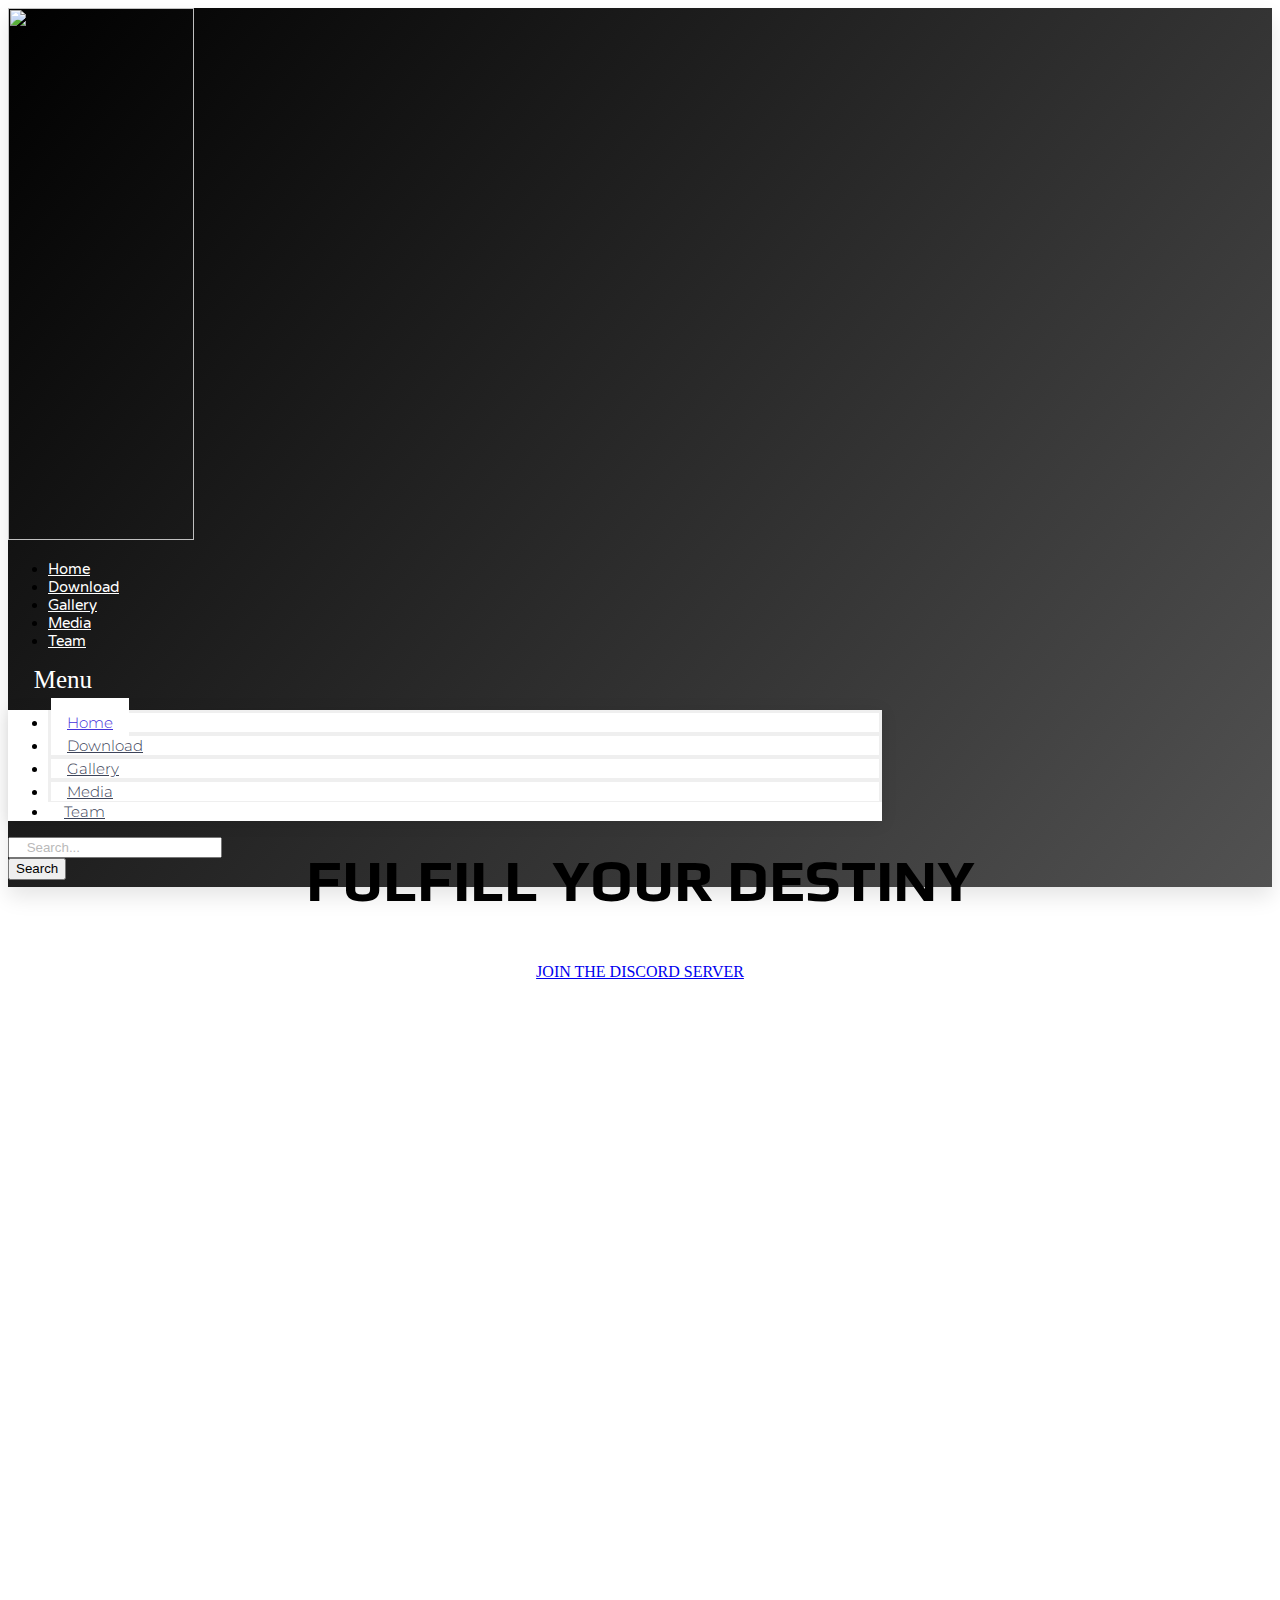
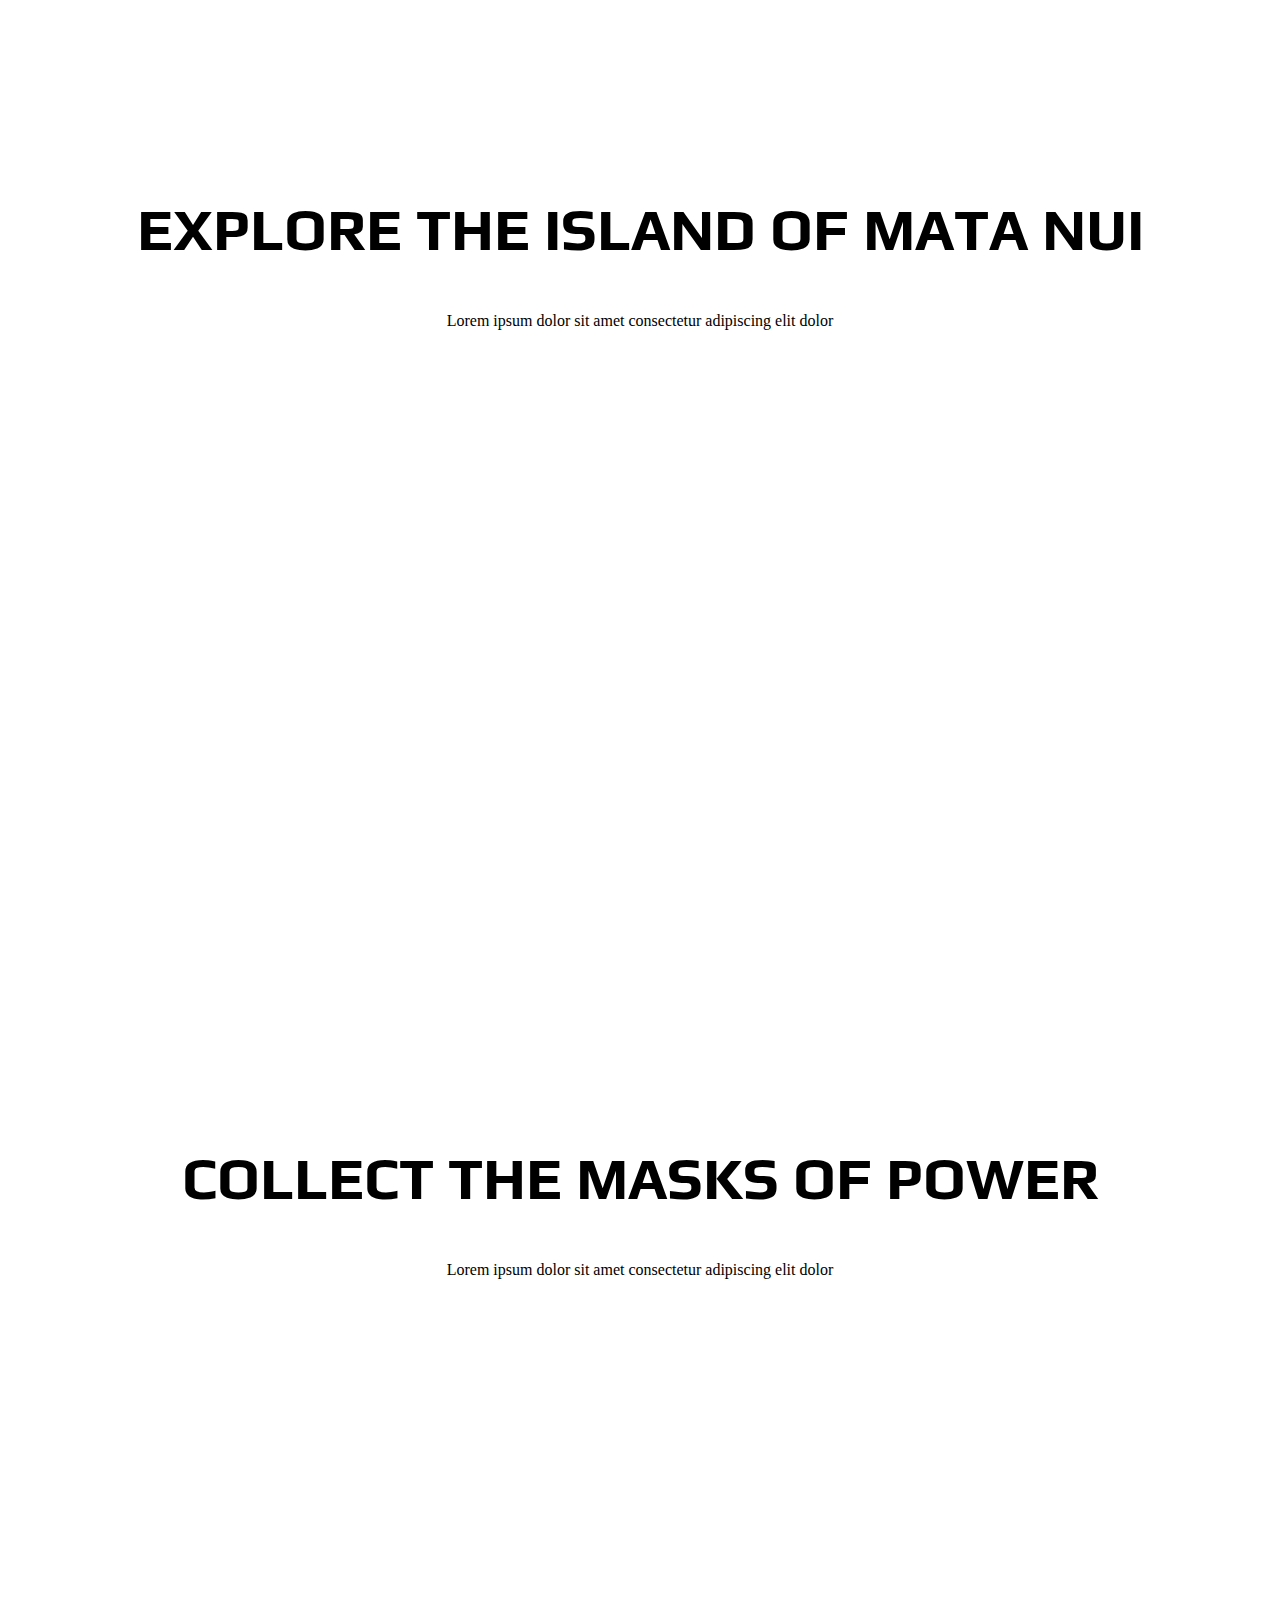
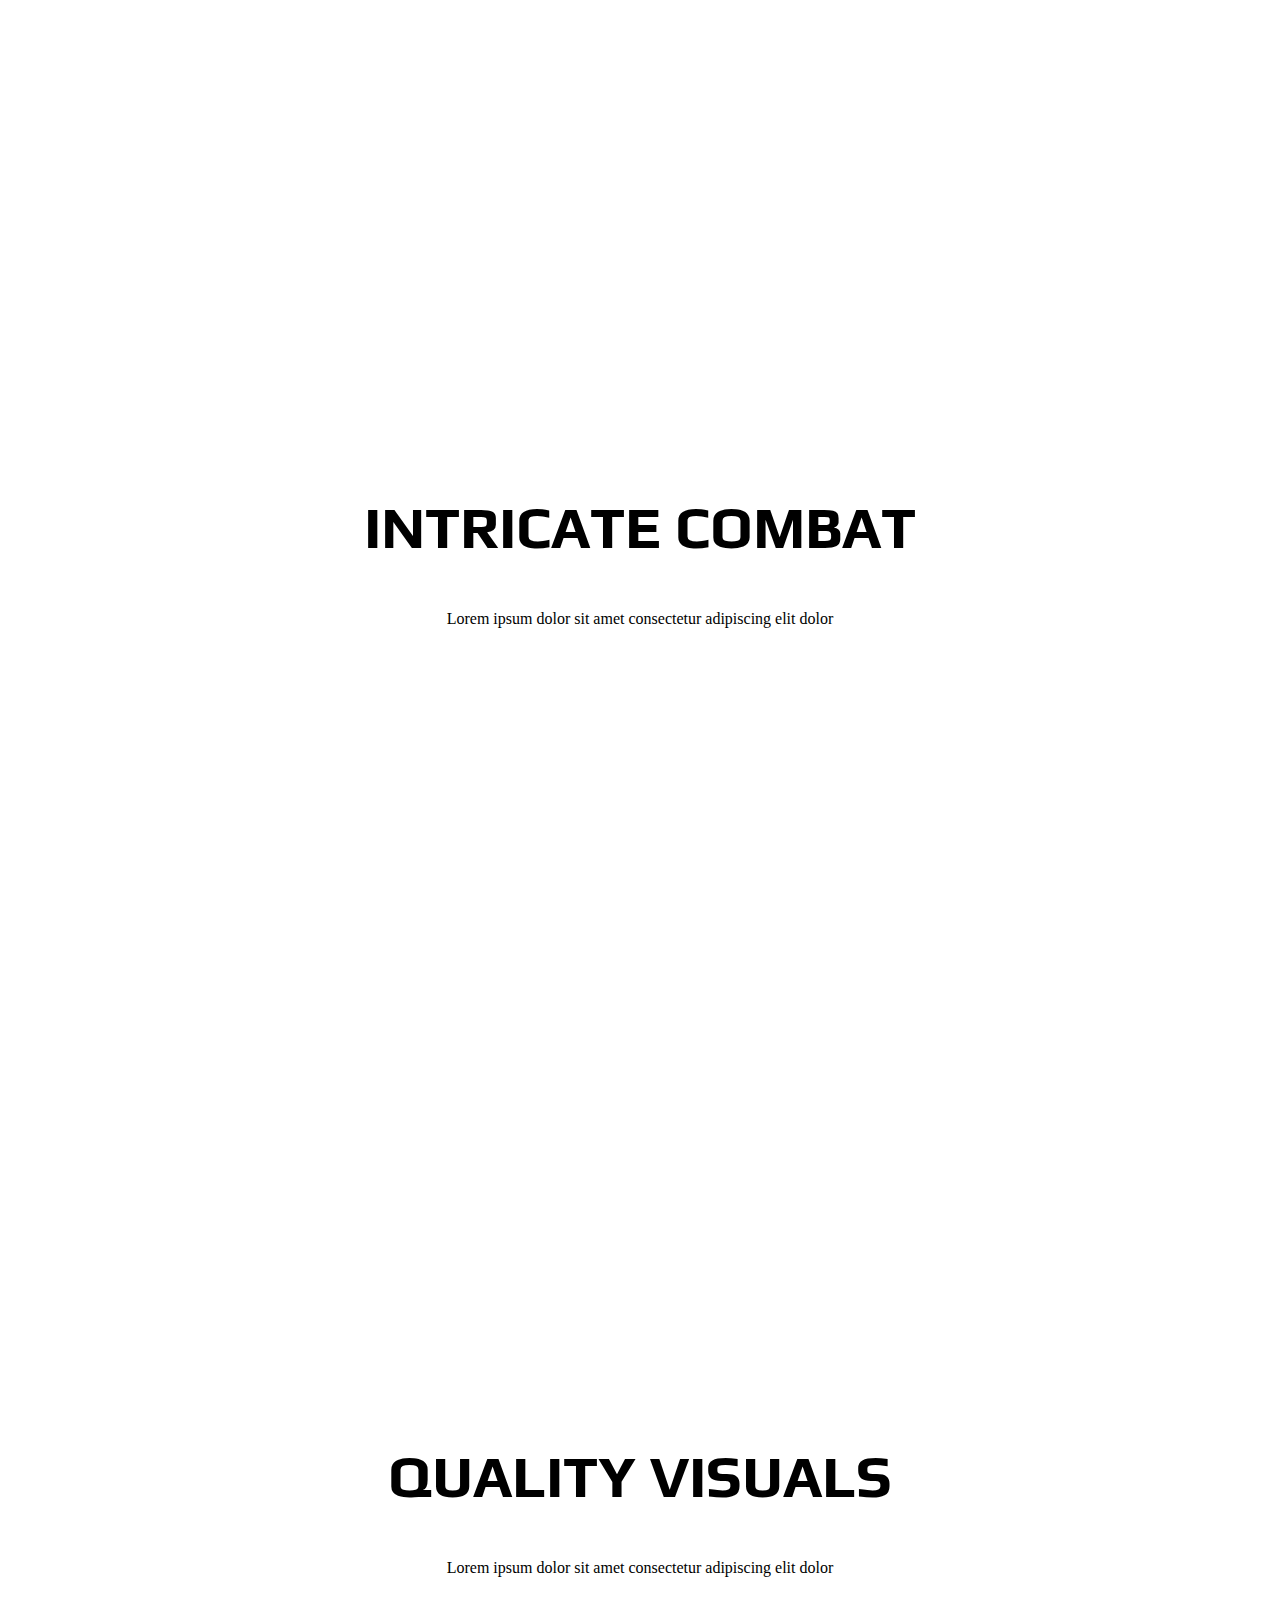
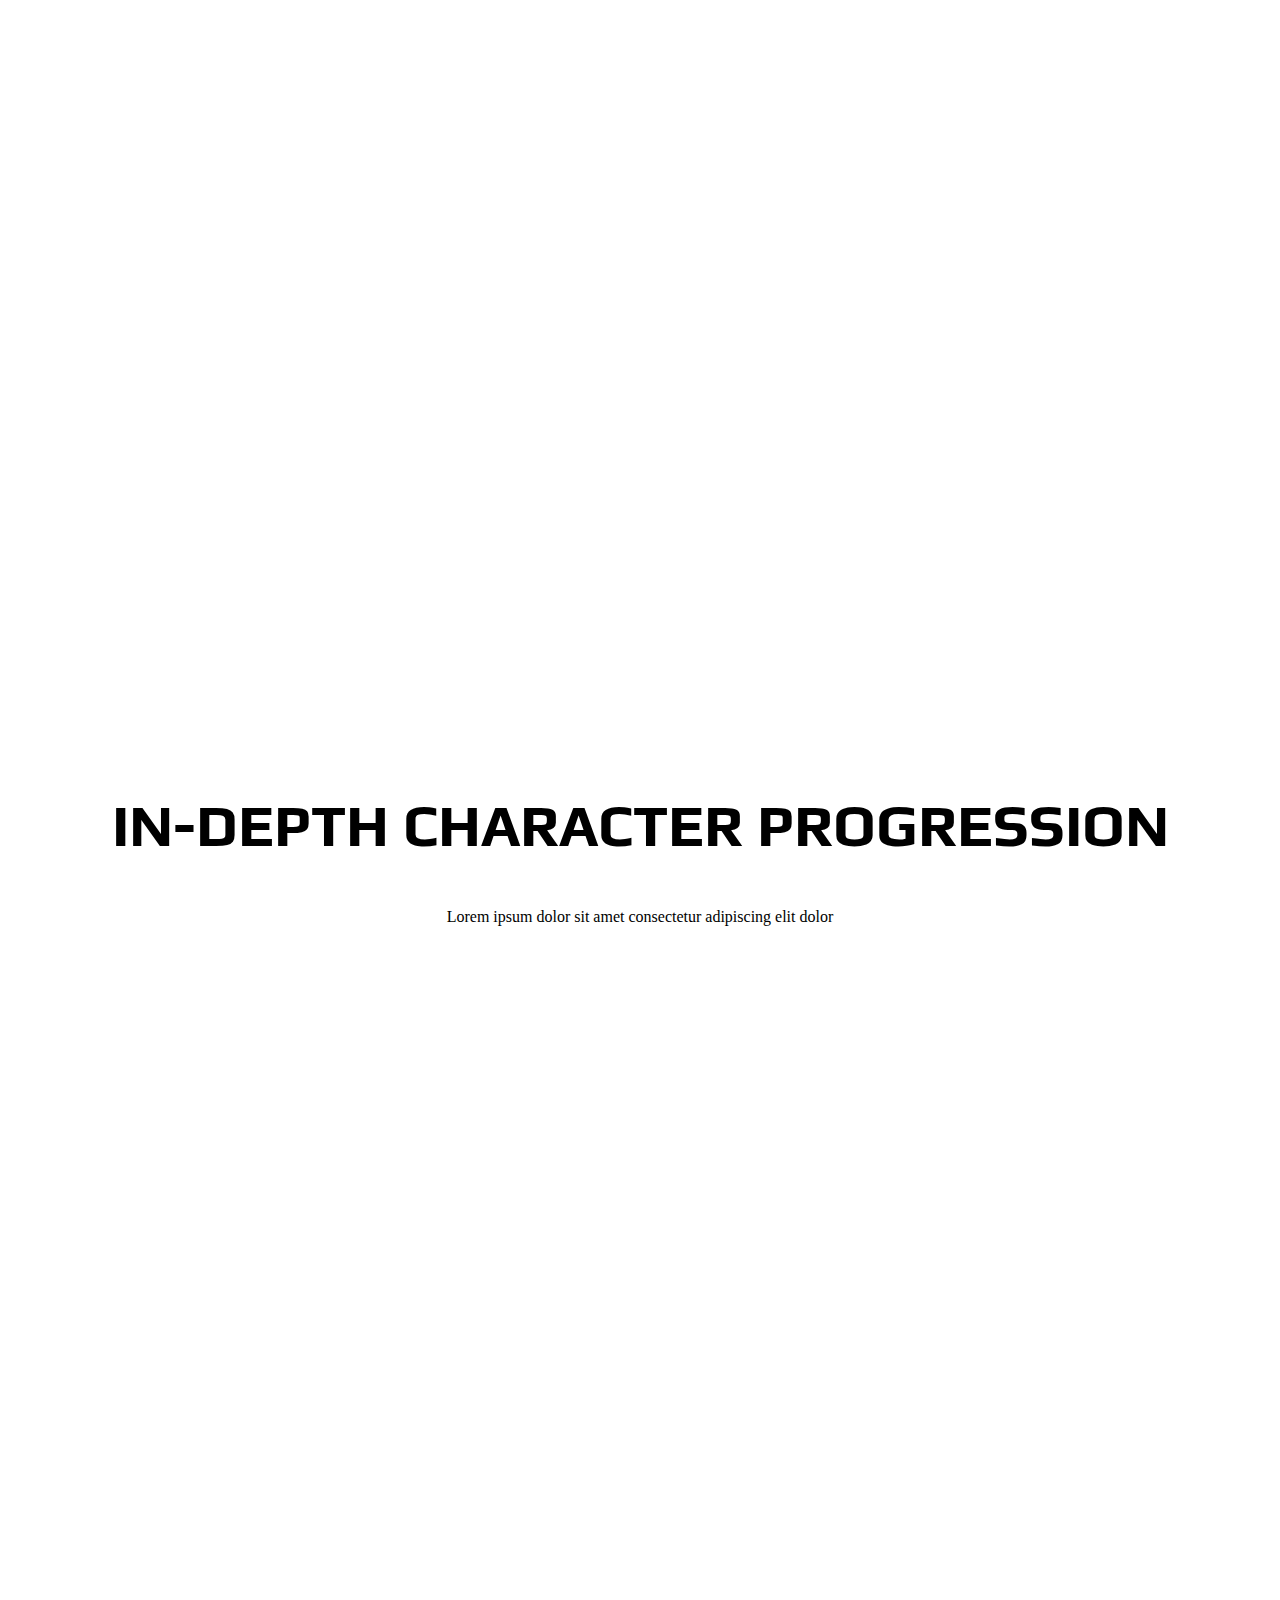
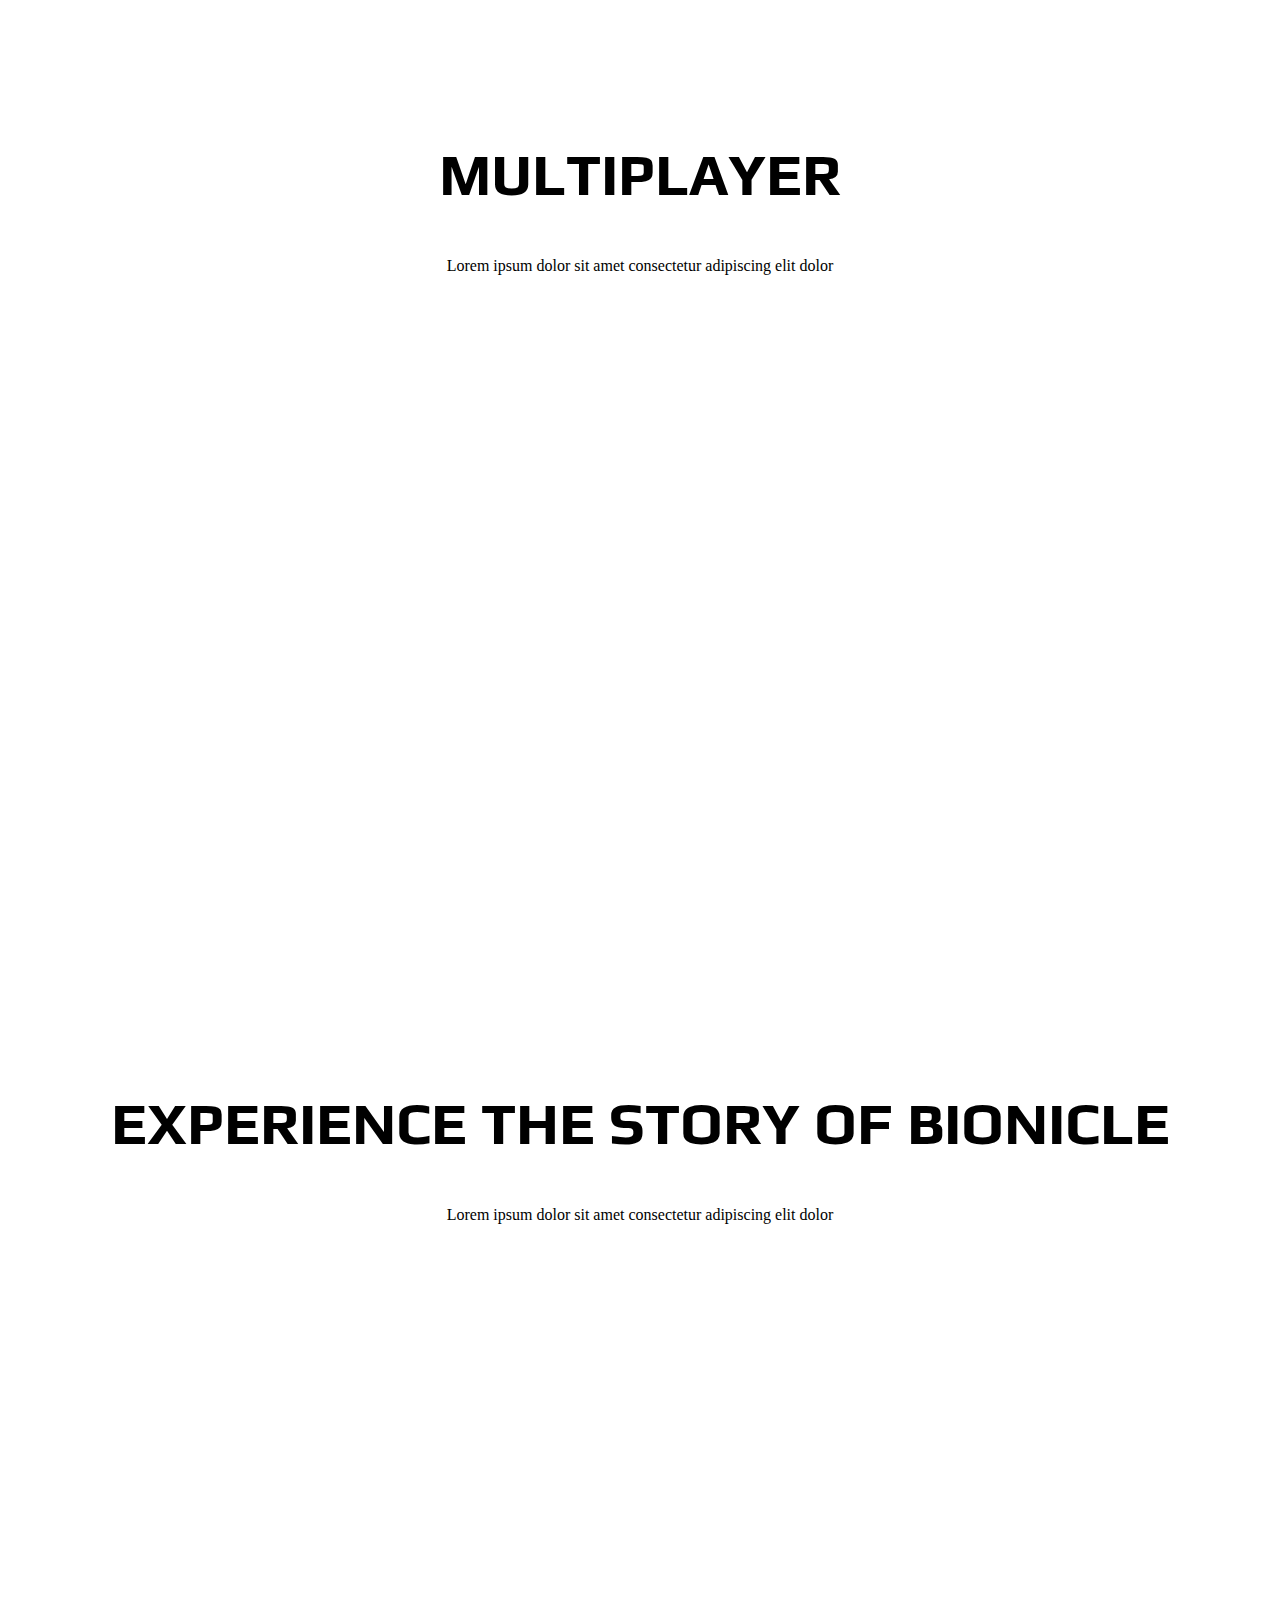
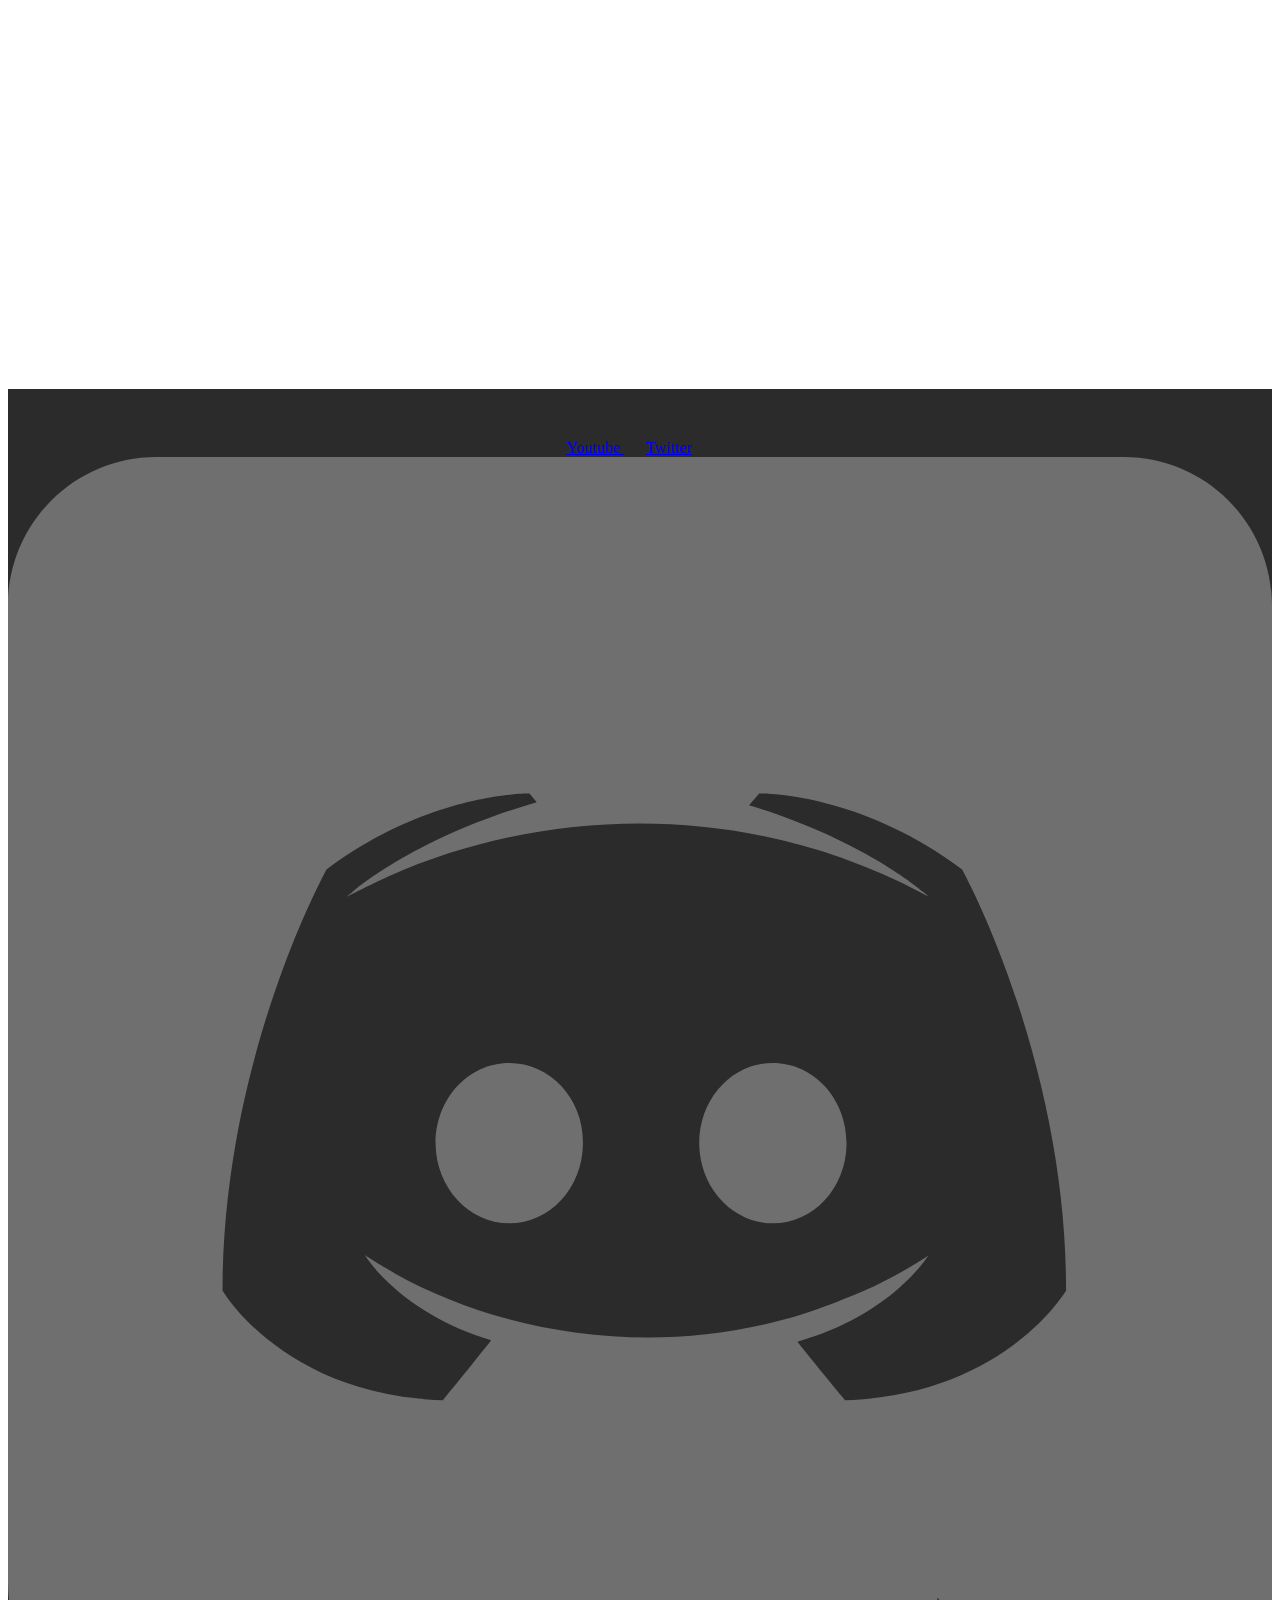
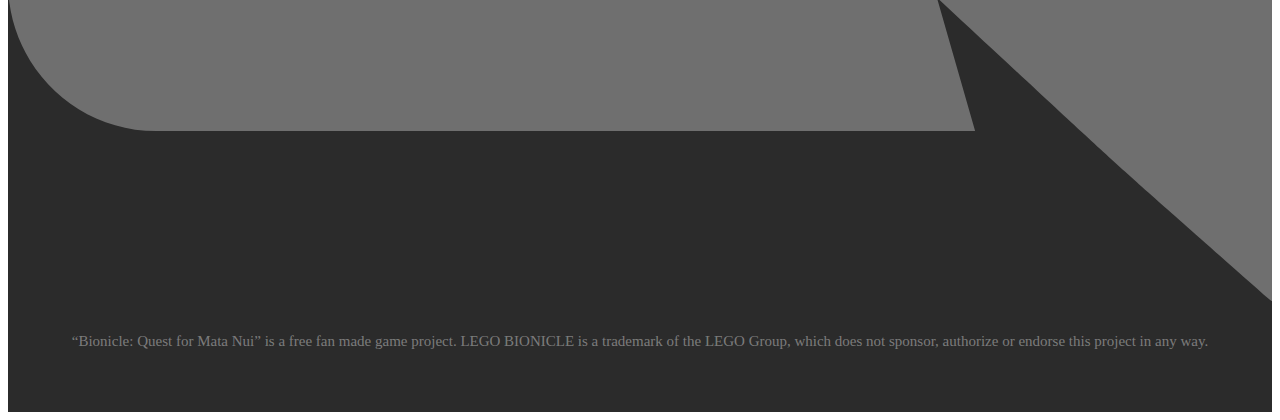
==== commit a5f1f7f7: "fix?" ====
--- a/index.html
+++ b/index.html
@@ -4,10 +4,10 @@
 	<meta charset="UTF-8">
 		<title>Bionicle: Quest for Mata Nui &#8211; Just another WordPress site</title>
 <link rel='dns-prefetch' href='//s.w.org' />
-<link rel="alternate" type="application/rss+xml" title="Bionicle: Quest for Mata Nui &raquo; Feed" href="https://qfmn.github.io/qfmn/feed/" />
-<link rel="alternate" type="application/rss+xml" title="Bionicle: Quest for Mata Nui &raquo; Comments Feed" href="https://qfmn.github.io/qfmn/comments/feed/" />
+<link rel="alternate" type="application/rss+xml" title="Bionicle: Quest for Mata Nui &raquo; Feed" href="http://qfmn.github.io/qfmn/feed/" />
+<link rel="alternate" type="application/rss+xml" title="Bionicle: Quest for Mata Nui &raquo; Comments Feed" href="http://qfmn.github.io/qfmn/comments/feed/" />
 		<script type="text/javascript">
-			window._wpemojiSettings = {"baseUrl":"https:\/\/s.w.org\/images\/core\/emoji\/12.0.0-1\/72x72\/","ext":".png","svgUrl":"https:\/\/s.w.org\/images\/core\/emoji\/12.0.0-1\/svg\/","svgExt":".svg","source":{"concatemoji":"https:\/\/qfmn.github.io\/qfmn\/wp-includes\/js\/wp-emoji-release.min.js?ver=5.4"}};
+			window._wpemojiSettings = {"baseUrl":"https:\/\/s.w.org\/images\/core\/emoji\/12.0.0-1\/72x72\/","ext":".png","svgUrl":"https:\/\/s.w.org\/images\/core\/emoji\/12.0.0-1\/svg\/","svgExt":".svg","source":{"concatemoji":"http:\/\/qfmn.github.io\/qfmn\/wp-includes\/js\/wp-emoji-release.min.js?ver=5.4"}};
 			/*! This file is auto-generated */
 			!function(e,a,t){var r,n,o,i,p=a.createElement("canvas"),s=p.getContext&&p.getContext("2d");function c(e,t){var a=String.fromCharCode;s.clearRect(0,0,p.width,p.height),s.fillText(a.apply(this,e),0,0);var r=p.toDataURL();return s.clearRect(0,0,p.width,p.height),s.fillText(a.apply(this,t),0,0),r===p.toDataURL()}function l(e){if(!s||!s.fillText)return!1;switch(s.textBaseline="top",s.font="600 32px Arial",e){case"flag":return!c([127987,65039,8205,9895,65039],[127987,65039,8203,9895,65039])&&(!c([55356,56826,55356,56819],[55356,56826,8203,55356,56819])&&!c([55356,57332,56128,56423,56128,56418,56128,56421,56128,56430,56128,56423,56128,56447],[55356,57332,8203,56128,56423,8203,56128,56418,8203,56128,56421,8203,56128,56430,8203,56128,56423,8203,56128,56447]));case"emoji":return!c([55357,56424,55356,57342,8205,55358,56605,8205,55357,56424,55356,57340],[55357,56424,55356,57342,8203,55358,56605,8203,55357,56424,55356,57340])}return!1}function d(e){var t=a.createElement("script");t.src=e,t.defer=t.type="text/javascript",a.getElementsByTagName("head")[0].appendChild(t)}for(i=Array("flag","emoji"),t.supports={everything:!0,everythingExceptFlag:!0},o=0;o<i.length;o++)t.supports[i[o]]=l(i[o]),t.supports.everything=t.supports.everything&&t.supports[i[o]],"flag"!==i[o]&&(t.supports.everythingExceptFlag=t.supports.everythingExceptFlag&&t.supports[i[o]]);t.supports.everythingExceptFlag=t.supports.everythingExceptFlag&&!t.supports.flag,t.DOMReady=!1,t.readyCallback=function(){t.DOMReady=!0},t.supports.everything||(n=function(){t.readyCallback()},a.addEventListener?(a.addEventListener("DOMContentLoaded",n,!1),e.addEventListener("load",n,!1)):(e.attachEvent("onload",n),a.attachEvent("onreadystatechange",function(){"complete"===a.readyState&&t.readyCallback()})),(r=t.source||{}).concatemoji?d(r.concatemoji):r.wpemoji&&r.twemoji&&(d(r.twemoji),d(r.wpemoji)))}(window,document,window._wpemojiSettings);
 		</script>
@@ -25,28 +25,28 @@
 	padding: 0 !important;
 }
 </style>
-	<link rel='stylesheet' id='wp-block-library-css'  href='https://qfmn.github.io/qfmn/wp-includes/css/dist/block-library/style.min.css?ver=5.4' type='text/css' media='all' />
-<link rel='stylesheet' id='hello-elementor-css'  href='https://qfmn.github.io/qfmn/wp-content/themes/hello-elementor/style.min.css?ver=2.2.0' type='text/css' media='all' />
-<link rel='stylesheet' id='hello-elementor-theme-style-css'  href='https://qfmn.github.io/qfmn/wp-content/themes/hello-elementor/theme.min.css?ver=2.2.0' type='text/css' media='all' />
-<link rel='stylesheet' id='elementor-icons-css'  href='https://qfmn.github.io/qfmn/wp-content/plugins/elementor/assets/lib/eicons/css/elementor-icons.min.css?ver=5.6.2' type='text/css' media='all' />
-<link rel='stylesheet' id='elementor-animations-css'  href='https://qfmn.github.io/qfmn/wp-content/plugins/elementor/assets/lib/animations/animations.min.css?ver=2.9.7' type='text/css' media='all' />
-<link rel='stylesheet' id='elementor-frontend-css'  href='https://qfmn.github.io/qfmn/wp-content/plugins/elementor/assets/css/frontend.min.css?ver=2.9.7' type='text/css' media='all' />
-<link rel='stylesheet' id='elementor-pro-css'  href='https://qfmn.github.io/qfmn/wp-content/plugins/elementor-pro/assets/css/frontend.min.css?ver=2.9.3' type='text/css' media='all' />
-<link rel='stylesheet' id='uael-frontend-css'  href='https://qfmn.github.io/qfmn/wp-content/plugins/ultimate-elementor/assets/min-css/uael-frontend.min.css?ver=1.24.0' type='text/css' media='all' />
-<link rel='stylesheet' id='elementor-global-css'  href='https://qfmn.github.io/qfmn/wp-content/uploads/elementor/css/global.css?ver=1587699518' type='text/css' media='all' />
-<link rel='stylesheet' id='elementor-post-13-css'  href='https://qfmn.github.io/qfmn/wp-content/uploads/elementor/css/post-13.css?ver=1587702514' type='text/css' media='all' />
+	<link rel='stylesheet' id='wp-block-library-css'  href='http://qfmn.github.io/qfmn/wp-includes/css/dist/block-library/style.min.css?ver=5.4' type='text/css' media='all' />
+<link rel='stylesheet' id='hello-elementor-css'  href='http://qfmn.github.io/qfmn/wp-content/themes/hello-elementor/style.min.css?ver=2.2.0' type='text/css' media='all' />
+<link rel='stylesheet' id='hello-elementor-theme-style-css'  href='http://qfmn.github.io/qfmn/wp-content/themes/hello-elementor/theme.min.css?ver=2.2.0' type='text/css' media='all' />
+<link rel='stylesheet' id='elementor-icons-css'  href='http://qfmn.github.io/qfmn/wp-content/plugins/elementor/assets/lib/eicons/css/elementor-icons.min.css?ver=5.6.2' type='text/css' media='all' />
+<link rel='stylesheet' id='elementor-animations-css'  href='http://qfmn.github.io/qfmn/wp-content/plugins/elementor/assets/lib/animations/animations.min.css?ver=2.9.7' type='text/css' media='all' />
+<link rel='stylesheet' id='elementor-frontend-css'  href='http://qfmn.github.io/qfmn/wp-content/plugins/elementor/assets/css/frontend.min.css?ver=2.9.7' type='text/css' media='all' />
+<link rel='stylesheet' id='elementor-pro-css'  href='http://qfmn.github.io/qfmn/wp-content/plugins/elementor-pro/assets/css/frontend.min.css?ver=2.9.3' type='text/css' media='all' />
+<link rel='stylesheet' id='uael-frontend-css'  href='http://qfmn.github.io/qfmn/wp-content/plugins/ultimate-elementor/assets/min-css/uael-frontend.min.css?ver=1.24.0' type='text/css' media='all' />
+<link rel='stylesheet' id='elementor-global-css'  href='http://qfmn.github.io/qfmn/wp-content/uploads/elementor/css/global.css?ver=1587699518' type='text/css' media='all' />
+<link rel='stylesheet' id='elementor-post-13-css'  href='http://qfmn.github.io/qfmn/wp-content/uploads/elementor/css/post-13.css?ver=1587702514' type='text/css' media='all' />
 <link rel='stylesheet' id='google-fonts-1-css'  href='https://fonts.googleapis.com/css?family=Roboto%3A100%2C100italic%2C200%2C200italic%2C300%2C300italic%2C400%2C400italic%2C500%2C500italic%2C600%2C600italic%2C700%2C700italic%2C800%2C800italic%2C900%2C900italic%7CRoboto+Slab%3A100%2C100italic%2C200%2C200italic%2C300%2C300italic%2C400%2C400italic%2C500%2C500italic%2C600%2C600italic%2C700%2C700italic%2C800%2C800italic%2C900%2C900italic%7CVarela+Round%3A100%2C100italic%2C200%2C200italic%2C300%2C300italic%2C400%2C400italic%2C500%2C500italic%2C600%2C600italic%2C700%2C700italic%2C800%2C800italic%2C900%2C900italic%7CMontserrat%3A100%2C100italic%2C200%2C200italic%2C300%2C300italic%2C400%2C400italic%2C500%2C500italic%2C600%2C600italic%2C700%2C700italic%2C800%2C800italic%2C900%2C900italic%7CPlay%3A100%2C100italic%2C200%2C200italic%2C300%2C300italic%2C400%2C400italic%2C500%2C500italic%2C600%2C600italic%2C700%2C700italic%2C800%2C800italic%2C900%2C900italic&#038;ver=5.4' type='text/css' media='all' />
-<link rel='stylesheet' id='elementor-icons-shared-0-css'  href='https://qfmn.github.io/qfmn/wp-content/plugins/elementor/assets/lib/font-awesome/css/fontawesome.min.css?ver=5.12.0' type='text/css' media='all' />
-<link rel='stylesheet' id='elementor-icons-fa-brands-css'  href='https://qfmn.github.io/qfmn/wp-content/plugins/elementor/assets/lib/font-awesome/css/brands.min.css?ver=5.12.0' type='text/css' media='all' />
-<link rel='stylesheet' id='csshero-main-stylesheet-css'  href='https://qfmn.github.io/qfmn/wp-content/uploads/2020/04/csshero-static-style-hello-elementor.css?ver=1' type='text/css' media='all' />
-<link rel='https://api.w.org/' href='https://qfmn.github.io/qfmn/wp-json/' />
-<link rel="EditURI" type="application/rsd+xml" title="RSD" href="https://qfmn.github.io/qfmn/xmlrpc.php?rsd" />
-<link rel="wlwmanifest" type="application/wlwmanifest+xml" href="https://qfmn.github.io/qfmn/wp-includes/wlwmanifest.xml" /> 
+<link rel='stylesheet' id='elementor-icons-shared-0-css'  href='http://qfmn.github.io/qfmn/wp-content/plugins/elementor/assets/lib/font-awesome/css/fontawesome.min.css?ver=5.12.0' type='text/css' media='all' />
+<link rel='stylesheet' id='elementor-icons-fa-brands-css'  href='http://qfmn.github.io/qfmn/wp-content/plugins/elementor/assets/lib/font-awesome/css/brands.min.css?ver=5.12.0' type='text/css' media='all' />
+<link rel='stylesheet' id='csshero-main-stylesheet-css'  href='http://qfmn.github.io/qfmn/wp-content/uploads/2020/04/csshero-static-style-hello-elementor.css?ver=9' type='text/css' media='all' />
+<link rel='https://api.w.org/' href='http://qfmn.github.io/qfmn/wp-json/' />
+<link rel="EditURI" type="application/rsd+xml" title="RSD" href="http://qfmn.github.io/qfmn/xmlrpc.php?rsd" />
+<link rel="wlwmanifest" type="application/wlwmanifest+xml" href="http://qfmn.github.io/qfmn/wp-includes/wlwmanifest.xml" /> 
 <meta name="generator" content="WordPress 5.4" />
-<link rel="canonical" href="https://qfmn.github.io/qfmn/" />
-<link rel='shortlink' href='https://qfmn.github.io/qfmn/' />
-<link rel="alternate" type="application/json+oembed" href="https://qfmn.github.io/qfmn/wp-json/oembed/1.0/embed?url=https%3A%2F%2Fqfmn.github.io%2Fqfmn%2F" />
-<link rel="alternate" type="text/xml+oembed" href="https://qfmn.github.io/qfmn/wp-json/oembed/1.0/embed?url=https%3A%2F%2Fqfmn.github.io%2Fqfmn%2F&#038;format=xml" />
+<link rel="canonical" href="http://qfmn.github.io/qfmn/" />
+<link rel='shortlink' href='http://qfmn.github.io/qfmn/' />
+<link rel="alternate" type="application/json+oembed" href="http://qfmn.github.io/qfmn/wp-json/oembed/1.0/embed?url=http%3A%2F%2Fqfmn.github.io%2Fqfmn%2F" />
+<link rel="alternate" type="text/xml+oembed" href="http://qfmn.github.io/qfmn/wp-json/oembed/1.0/embed?url=http%3A%2F%2Fqfmn.github.io%2Fqfmn%2F&#038;format=xml" />
 	<meta name="viewport" content="width=device-width, initial-scale=1.0, viewport-fit=cover" /></head>
 <body class="home page-template page-template-elementor_canvas page page-id-13 elementor-default elementor-template-canvas elementor-kit-15 elementor-page elementor-page-13">
 			<div data-elementor-type="wp-page" data-elementor-id="13" class="elementor elementor-13" data-elementor-settings="[]">
@@ -61,8 +61,8 @@
 				<div class="elementor-element elementor-element-531e13f0 elementor-widget elementor-widget-image" data-id="531e13f0" data-element_type="widget" data-widget_type="image.default">
 				<div class="elementor-widget-container">
 					<div class="elementor-image">
-											<a href="https://qfmn.github.io/qfmn">
-							<img width="1771" height="532" src="https://qfmn.github.io/qfmn/wp-content/uploads/2020/04/Logo.png" class="attachment-full size-full" alt="" srcset="https://qfmn.github.io/qfmn/wp-content/uploads/2020/04/Logo.png 1771w, https://qfmn.github.io/qfmn/wp-content/uploads/2020/04/Logo-300x90.png 300w, https://qfmn.github.io/qfmn/wp-content/uploads/2020/04/Logo-1024x308.png 1024w, https://qfmn.github.io/qfmn/wp-content/uploads/2020/04/Logo-768x231.png 768w, https://qfmn.github.io/qfmn/wp-content/uploads/2020/04/Logo-1536x461.png 1536w" sizes="(max-width: 1771px) 100vw, 1771px" />								</a>
+											<a href="http://qfmn.github.io/qfmn">
+							<img width="1771" height="532" src="http://qfmn.github.io/qfmn/wp-content/uploads/2020/04/Logo.png" class="attachment-full size-full" alt="" srcset="http://qfmn.github.io/qfmn/wp-content/uploads/2020/04/Logo.png 1771w, http://qfmn.github.io/qfmn/wp-content/uploads/2020/04/Logo-300x90.png 300w, http://qfmn.github.io/qfmn/wp-content/uploads/2020/04/Logo-1024x308.png 1024w, http://qfmn.github.io/qfmn/wp-content/uploads/2020/04/Logo-768x231.png 768w, http://qfmn.github.io/qfmn/wp-content/uploads/2020/04/Logo-1536x461.png 1536w" sizes="(max-width: 1771px) 100vw, 1771px" />								</a>
 											</div>
 				</div>
 				</div>
@@ -74,21 +74,21 @@
 					<div class="elementor-widget-wrap">
 				<div class="elementor-element elementor-element-1b020955 elementor-nav-menu__align-right elementor-nav-menu--stretch elementor-nav-menu__text-align-center elementor-nav-menu--indicator-chevron elementor-nav-menu--dropdown-tablet elementor-nav-menu--toggle elementor-nav-menu--burger elementor-widget elementor-widget-nav-menu" data-id="1b020955" data-element_type="widget" data-settings="{&quot;full_width&quot;:&quot;stretch&quot;,&quot;layout&quot;:&quot;horizontal&quot;,&quot;toggle&quot;:&quot;burger&quot;}" data-widget_type="nav-menu.default">
 				<div class="elementor-widget-container">
-						<nav role="navigation" class="elementor-nav-menu--main elementor-nav-menu__container elementor-nav-menu--layout-horizontal e--pointer-underline e--animation-drop-out"><ul id="menu-1-1b020955" class="elementor-nav-menu"><li class="menu-item menu-item-type-post_type menu-item-object-page menu-item-home current-menu-item page_item page-item-13 current_page_item menu-item-28"><a href="https://qfmn.github.io/qfmn/" aria-current="page" class="elementor-item elementor-item-active">Home</a></li>
-<li class="menu-item menu-item-type-post_type menu-item-object-page menu-item-26"><a href="https://qfmn.github.io/qfmn/download/" class="elementor-item">Download</a></li>
-<li class="menu-item menu-item-type-post_type menu-item-object-page menu-item-27"><a href="https://qfmn.github.io/qfmn/gallery/" class="elementor-item">Gallery</a></li>
-<li class="menu-item menu-item-type-post_type menu-item-object-page menu-item-29"><a href="https://qfmn.github.io/qfmn/media/" class="elementor-item">Media</a></li>
-<li class="menu-item menu-item-type-post_type menu-item-object-page menu-item-30"><a href="https://qfmn.github.io/qfmn/team/" class="elementor-item">Team</a></li>
+						<nav role="navigation" class="elementor-nav-menu--main elementor-nav-menu__container elementor-nav-menu--layout-horizontal e--pointer-underline e--animation-drop-out"><ul id="menu-1-1b020955" class="elementor-nav-menu"><li class="menu-item menu-item-type-post_type menu-item-object-page menu-item-home current-menu-item page_item page-item-13 current_page_item menu-item-28"><a href="http://qfmn.github.io/qfmn/" aria-current="page" class="elementor-item elementor-item-active">Home</a></li>
+<li class="menu-item menu-item-type-post_type menu-item-object-page menu-item-26"><a href="http://qfmn.github.io/qfmn/download/" class="elementor-item">Download</a></li>
+<li class="menu-item menu-item-type-post_type menu-item-object-page menu-item-27"><a href="http://qfmn.github.io/qfmn/gallery/" class="elementor-item">Gallery</a></li>
+<li class="menu-item menu-item-type-post_type menu-item-object-page menu-item-29"><a href="http://qfmn.github.io/qfmn/media/" class="elementor-item">Media</a></li>
+<li class="menu-item menu-item-type-post_type menu-item-object-page menu-item-30"><a href="http://qfmn.github.io/qfmn/team/" class="elementor-item">Team</a></li>
 </ul></nav>
 					<div class="elementor-menu-toggle" role="button" tabindex="0" aria-label="Menu Toggle" aria-expanded="false">
 			<i class="eicon-menu-bar" aria-hidden="true"></i>
 			<span class="elementor-screen-only">Menu</span>
 		</div>
-			<nav class="elementor-nav-menu--dropdown elementor-nav-menu__container" role="navigation" aria-hidden="true"><ul id="menu-2-1b020955" class="elementor-nav-menu"><li class="menu-item menu-item-type-post_type menu-item-object-page menu-item-home current-menu-item page_item page-item-13 current_page_item menu-item-28"><a href="https://qfmn.github.io/qfmn/" aria-current="page" class="elementor-item elementor-item-active">Home</a></li>
-<li class="menu-item menu-item-type-post_type menu-item-object-page menu-item-26"><a href="https://qfmn.github.io/qfmn/download/" class="elementor-item">Download</a></li>
-<li class="menu-item menu-item-type-post_type menu-item-object-page menu-item-27"><a href="https://qfmn.github.io/qfmn/gallery/" class="elementor-item">Gallery</a></li>
-<li class="menu-item menu-item-type-post_type menu-item-object-page menu-item-29"><a href="https://qfmn.github.io/qfmn/media/" class="elementor-item">Media</a></li>
-<li class="menu-item menu-item-type-post_type menu-item-object-page menu-item-30"><a href="https://qfmn.github.io/qfmn/team/" class="elementor-item">Team</a></li>
+			<nav class="elementor-nav-menu--dropdown elementor-nav-menu__container" role="navigation" aria-hidden="true"><ul id="menu-2-1b020955" class="elementor-nav-menu"><li class="menu-item menu-item-type-post_type menu-item-object-page menu-item-home current-menu-item page_item page-item-13 current_page_item menu-item-28"><a href="http://qfmn.github.io/qfmn/" aria-current="page" class="elementor-item elementor-item-active">Home</a></li>
+<li class="menu-item menu-item-type-post_type menu-item-object-page menu-item-26"><a href="http://qfmn.github.io/qfmn/download/" class="elementor-item">Download</a></li>
+<li class="menu-item menu-item-type-post_type menu-item-object-page menu-item-27"><a href="http://qfmn.github.io/qfmn/gallery/" class="elementor-item">Gallery</a></li>
+<li class="menu-item menu-item-type-post_type menu-item-object-page menu-item-29"><a href="http://qfmn.github.io/qfmn/media/" class="elementor-item">Media</a></li>
+<li class="menu-item menu-item-type-post_type menu-item-object-page menu-item-30"><a href="http://qfmn.github.io/qfmn/team/" class="elementor-item">Team</a></li>
 </ul></nav>
 				</div>
 				</div>
@@ -100,7 +100,7 @@
 					<div class="elementor-widget-wrap">
 				<div class="elementor-element elementor-element-e4a3848 elementor-search-form--skin-classic elementor-search-form--button-type-icon elementor-search-form--icon-search elementor-widget elementor-widget-search-form" data-id="e4a3848" data-element_type="widget" data-settings="{&quot;skin&quot;:&quot;classic&quot;}" data-widget_type="search-form.default">
 				<div class="elementor-widget-container">
-					<form class="elementor-search-form" role="search" action="https://qfmn.github.io/qfmn" method="get">
+					<form class="elementor-search-form" role="search" action="http://qfmn.github.io/qfmn" method="get">
 			 
 						<div class="elementor-search-form__container">
 								<input placeholder="Search..." class="elementor-search-form__input" type="search" name="s" title="Search" value="">
@@ -301,7 +301,7 @@
 					<i class="fab fa-twitter"></i>				</a>
 							<a class="elementor-icon elementor-social-icon elementor-social-icon- elementor-repeater-item-a1c64d4" href="https://discord.gg/TkAytzJ" target="_blank">
 					<span class="elementor-screen-only"></span>
-					<svg xmlns="http://www.w3.org/2000/svg" viewBox="0 0 448 512"><path d="M297.216 243.2c0 15.616-11.52 28.416-26.112 28.416-14.336 0-26.112-12.8-26.112-28.416s11.52-28.416 26.112-28.416c14.592 0 26.112 12.8 26.112 28.416zm-119.552-28.416c-14.592 0-26.112 12.8-26.112 28.416s11.776 28.416 26.112 28.416c14.592 0 26.112-12.8 26.112-28.416.256-15.616-11.52-28.416-26.112-28.416zM448 52.736V512c-64.494-56.994-43.868-38.128-118.784-107.776l13.568 47.36H52.48C23.552 451.584 0 428.032 0 398.848V52.736C0 23.552 23.552 0 52.48 0h343.04C424.448 0 448 23.552 448 52.736zm-72.96 242.688c0-82.432-36.864-149.248-36.864-149.248-36.864-27.648-71.936-26.88-71.936-26.88l-3.584 4.096c43.52 13.312 63.744 32.512 63.744 32.512-60.811-33.329-132.244-33.335-191.232-7.424-9.472 4.352-15.104 7.424-15.104 7.424s21.248-20.224 67.328-33.536l-2.56-3.072s-35.072-.768-71.936 26.88c0 0-36.864 66.816-36.864 149.248 0 0 21.504 37.12 78.08 38.912 0 0 9.472-11.52 17.152-21.248-32.512-9.728-44.8-30.208-44.8-30.208 3.766 2.636 9.976 6.053 10.496 6.4 43.21 24.198 104.588 32.126 159.744 8.96 8.96-3.328 18.944-8.192 29.44-15.104 0 0-12.8 20.992-46.336 30.464 7.68 9.728 16.896 20.736 16.896 20.736 56.576-1.792 78.336-38.912 78.336-38.912z"></path></svg>				</a>
+					<svg xmlns="http://www.w3.org/2000/svg" viewbox="0 0 448 512"><path d="M297.216 243.2c0 15.616-11.52 28.416-26.112 28.416-14.336 0-26.112-12.8-26.112-28.416s11.52-28.416 26.112-28.416c14.592 0 26.112 12.8 26.112 28.416zm-119.552-28.416c-14.592 0-26.112 12.8-26.112 28.416s11.776 28.416 26.112 28.416c14.592 0 26.112-12.8 26.112-28.416.256-15.616-11.52-28.416-26.112-28.416zM448 52.736V512c-64.494-56.994-43.868-38.128-118.784-107.776l13.568 47.36H52.48C23.552 451.584 0 428.032 0 398.848V52.736C0 23.552 23.552 0 52.48 0h343.04C424.448 0 448 23.552 448 52.736zm-72.96 242.688c0-82.432-36.864-149.248-36.864-149.248-36.864-27.648-71.936-26.88-71.936-26.88l-3.584 4.096c43.52 13.312 63.744 32.512 63.744 32.512-60.811-33.329-132.244-33.335-191.232-7.424-9.472 4.352-15.104 7.424-15.104 7.424s21.248-20.224 67.328-33.536l-2.56-3.072s-35.072-.768-71.936 26.88c0 0-36.864 66.816-36.864 149.248 0 0 21.504 37.12 78.08 38.912 0 0 9.472-11.52 17.152-21.248-32.512-9.728-44.8-30.208-44.8-30.208 3.766 2.636 9.976 6.053 10.496 6.4 43.21 24.198 104.588 32.126 159.744 8.96 8.96-3.328 18.944-8.192 29.44-15.104 0 0-12.8 20.992-46.336 30.464 7.68 9.728 16.896 20.736 16.896 20.736 56.576-1.792 78.336-38.912 78.336-38.912z"></path></svg>				</a>
 					</div>
 				</div>
 				</div>
@@ -320,17 +320,17 @@
 						</div>
 			</div>
 		</div>
-		<link rel='stylesheet' id='elementor-icons-fa-solid-css'  href='https://qfmn.github.io/qfmn/wp-content/plugins/elementor/assets/lib/font-awesome/css/solid.min.css?ver=5.12.0' type='text/css' media='all' />
-<script type='text/javascript' src='https://qfmn.github.io/qfmn/wp-includes/js/wp-embed.min.js?ver=5.4'></script>
+		<link rel='stylesheet' id='elementor-icons-fa-solid-css'  href='http://qfmn.github.io/qfmn/wp-content/plugins/elementor/assets/lib/font-awesome/css/solid.min.css?ver=5.12.0' type='text/css' media='all' />
+<script type='text/javascript' src='http://qfmn.github.io/qfmn/wp-includes/js/wp-embed.min.js?ver=5.4'></script>
 <script type='text/javascript'>
 /* <![CDATA[ */
-var uael_script = {"post_loader":"https:\/\/qfmn.github.io\/qfmn\/wp-content\/plugins\/ultimate-elementor\/assets\/img\/post-loader.gif","url":"https:\/\/qfmn.github.io\/qfmn\/wp-admin\/admin-ajax.php","search_str":"Search:","table_not_found_str":"No matching records found","table_length_string":"Show _MENU_ Entries","uael_particles_url":"https:\/\/qfmn.github.io\/qfmn\/wp-content\/plugins\/ultimate-elementor\/assets\/min-js\/uael-particles.min.js","particles_url":"https:\/\/qfmn.github.io\/qfmn\/wp-content\/plugins\/ultimate-elementor\/assets\/lib\/particles\/particles.min.js"};
-var uael = {"ajax_url":"https:\/\/qfmn.github.io\/qfmn\/wp-admin\/admin-ajax.php"};
-var uaelRegistration = {"invalid_mail":"Enter valid Email!","pass_unmatch":"The specified password do not match!","required":"This Field is required!","form_nonce":"2af5568359","incorrect_password":"Error: The Password you have entered is incorrect.","invalid_username":"Unknown username. Check again or try your email address.","invalid_email":"Unknown email address. Check again or try your username."};
+var uael_script = {"post_loader":"http:\/\/qfmn.github.io\/qfmn\/wp-content\/plugins\/ultimate-elementor\/assets\/img\/post-loader.gif","url":"http:\/\/qfmn.github.io\/qfmn\/wp-admin\/admin-ajax.php","search_str":"Search:","table_not_found_str":"No matching records found","table_length_string":"Show _MENU_ Entries","uael_particles_url":"http:\/\/qfmn.github.io\/qfmn\/wp-content\/plugins\/ultimate-elementor\/assets\/min-js\/uael-particles.min.js","particles_url":"http:\/\/qfmn.github.io\/qfmn\/wp-content\/plugins\/ultimate-elementor\/assets\/lib\/particles\/particles.min.js"};
+var uael = {"ajax_url":"http:\/\/qfmn.github.io\/qfmn\/wp-admin\/admin-ajax.php"};
+var uaelRegistration = {"invalid_mail":"Enter valid Email!","pass_unmatch":"The specified password do not match!","required":"This Field is required!","form_nonce":"d34fb86cd5","incorrect_password":"Error: The Password you have entered is incorrect.","invalid_username":"Unknown username. Check again or try your email address.","invalid_email":"Unknown email address. Check again or try your username."};
 /* ]]> */
 </script>
-<script type='text/javascript' src='https://qfmn.github.io/qfmn/wp-includes/js/jquery/jquery.js?ver=1.12.4-wp'></script>
-<script type='text/javascript' src='https://qfmn.github.io/qfmn/wp-includes/js/jquery/jquery-migrate.min.js?ver=1.4.1'></script>
+<script type='text/javascript' src='http://qfmn.github.io/qfmn/wp-includes/js/jquery/jquery.js?ver=1.12.4-wp'></script>
+<script type='text/javascript' src='http://qfmn.github.io/qfmn/wp-includes/js/jquery/jquery-migrate.min.js?ver=1.4.1'></script>
 <script type='text/javascript'>
 window.scope_array = [];
 								window.backend = 0;
@@ -386,21 +386,21 @@
 									jQuery.cachedScript( uael_url );
 								});	
 </script>
-<script type='text/javascript' src='https://qfmn.github.io/qfmn/wp-content/plugins/elementor-pro/assets/lib/smartmenus/jquery.smartmenus.min.js?ver=1.0.1'></script>
-<script type='text/javascript' src='https://qfmn.github.io/qfmn/wp-content/plugins/elementor/assets/js/frontend-modules.min.js?ver=2.9.7'></script>
-<script type='text/javascript' src='https://qfmn.github.io/qfmn/wp-content/plugins/elementor-pro/assets/lib/sticky/jquery.sticky.min.js?ver=2.9.3'></script>
+<script type='text/javascript' src='http://qfmn.github.io/qfmn/wp-content/plugins/elementor-pro/assets/lib/smartmenus/jquery.smartmenus.min.js?ver=1.0.1'></script>
+<script type='text/javascript' src='http://qfmn.github.io/qfmn/wp-content/plugins/elementor/assets/js/frontend-modules.min.js?ver=2.9.7'></script>
+<script type='text/javascript' src='http://qfmn.github.io/qfmn/wp-content/plugins/elementor-pro/assets/lib/sticky/jquery.sticky.min.js?ver=2.9.3'></script>
 <script type='text/javascript'>
-var ElementorProFrontendConfig = {"ajaxurl":"https:\/\/qfmn.github.io\/qfmn\/wp-admin\/admin-ajax.php","nonce":"e6e77d7067","i18n":{"toc_no_headings_found":"No headings were found on this page."},"shareButtonsNetworks":{"facebook":{"title":"Facebook","has_counter":true},"twitter":{"title":"Twitter"},"google":{"title":"Google+","has_counter":true},"linkedin":{"title":"LinkedIn","has_counter":true},"pinterest":{"title":"Pinterest","has_counter":true},"reddit":{"title":"Reddit","has_counter":true},"vk":{"title":"VK","has_counter":true},"odnoklassniki":{"title":"OK","has_counter":true},"tumblr":{"title":"Tumblr"},"delicious":{"title":"Delicious"},"digg":{"title":"Digg"},"skype":{"title":"Skype"},"stumbleupon":{"title":"StumbleUpon","has_counter":true},"mix":{"title":"Mix"},"telegram":{"title":"Telegram"},"pocket":{"title":"Pocket","has_counter":true},"xing":{"title":"XING","has_counter":true},"whatsapp":{"title":"WhatsApp"},"email":{"title":"Email"},"print":{"title":"Print"}},"facebook_sdk":{"lang":"en_US","app_id":""}};
+var ElementorProFrontendConfig = {"ajaxurl":"http:\/\/qfmn.github.io\/qfmn\/wp-admin\/admin-ajax.php","nonce":"a3ec3a2971","i18n":{"toc_no_headings_found":"No headings were found on this page."},"shareButtonsNetworks":{"facebook":{"title":"Facebook","has_counter":true},"twitter":{"title":"Twitter"},"google":{"title":"Google+","has_counter":true},"linkedin":{"title":"LinkedIn","has_counter":true},"pinterest":{"title":"Pinterest","has_counter":true},"reddit":{"title":"Reddit","has_counter":true},"vk":{"title":"VK","has_counter":true},"odnoklassniki":{"title":"OK","has_counter":true},"tumblr":{"title":"Tumblr"},"delicious":{"title":"Delicious"},"digg":{"title":"Digg"},"skype":{"title":"Skype"},"stumbleupon":{"title":"StumbleUpon","has_counter":true},"mix":{"title":"Mix"},"telegram":{"title":"Telegram"},"pocket":{"title":"Pocket","has_counter":true},"xing":{"title":"XING","has_counter":true},"whatsapp":{"title":"WhatsApp"},"email":{"title":"Email"},"print":{"title":"Print"}},"facebook_sdk":{"lang":"en_US","app_id":""}};
 </script>
-<script type='text/javascript' src='https://qfmn.github.io/qfmn/wp-content/plugins/elementor-pro/assets/js/frontend.min.js?ver=2.9.3'></script>
-<script type='text/javascript' src='https://qfmn.github.io/qfmn/wp-includes/js/jquery/ui/position.min.js?ver=1.11.4'></script>
-<script type='text/javascript' src='https://qfmn.github.io/qfmn/wp-content/plugins/elementor/assets/lib/dialog/dialog.min.js?ver=4.7.6'></script>
-<script type='text/javascript' src='https://qfmn.github.io/qfmn/wp-content/plugins/elementor/assets/lib/waypoints/waypoints.min.js?ver=4.0.2'></script>
-<script type='text/javascript' src='https://qfmn.github.io/qfmn/wp-content/plugins/elementor/assets/lib/swiper/swiper.min.js?ver=5.3.6'></script>
-<script type='text/javascript' src='https://qfmn.github.io/qfmn/wp-content/plugins/elementor/assets/lib/share-link/share-link.min.js?ver=2.9.7'></script>
+<script type='text/javascript' src='http://qfmn.github.io/qfmn/wp-content/plugins/elementor-pro/assets/js/frontend.min.js?ver=2.9.3'></script>
+<script type='text/javascript' src='http://qfmn.github.io/qfmn/wp-includes/js/jquery/ui/position.min.js?ver=1.11.4'></script>
+<script type='text/javascript' src='http://qfmn.github.io/qfmn/wp-content/plugins/elementor/assets/lib/dialog/dialog.min.js?ver=4.7.6'></script>
+<script type='text/javascript' src='http://qfmn.github.io/qfmn/wp-content/plugins/elementor/assets/lib/waypoints/waypoints.min.js?ver=4.0.2'></script>
+<script type='text/javascript' src='http://qfmn.github.io/qfmn/wp-content/plugins/elementor/assets/lib/swiper/swiper.min.js?ver=5.3.6'></script>
+<script type='text/javascript' src='http://qfmn.github.io/qfmn/wp-content/plugins/elementor/assets/lib/share-link/share-link.min.js?ver=2.9.7'></script>
 <script type='text/javascript'>
-var elementorFrontendConfig = {"environmentMode":{"edit":false,"wpPreview":false},"i18n":{"shareOnFacebook":"Share on Facebook","shareOnTwitter":"Share on Twitter","pinIt":"Pin it","downloadImage":"Download image"},"is_rtl":false,"breakpoints":{"xs":0,"sm":480,"md":768,"lg":1025,"xl":1440,"xxl":1600},"version":"2.9.7","urls":{"assets":"https:\/\/qfmn.github.io\/qfmn\/wp-content\/plugins\/elementor\/assets\/"},"settings":{"page":[],"general":{"elementor_global_image_lightbox":"yes","elementor_lightbox_enable_counter":"yes","elementor_lightbox_enable_fullscreen":"yes","elementor_lightbox_enable_zoom":"yes","elementor_lightbox_enable_share":"yes","elementor_lightbox_title_src":"title","elementor_lightbox_description_src":"description"},"editorPreferences":[]},"post":{"id":13,"title":"Bionicle%3A%20Quest%20for%20Mata%20Nui%20%E2%80%93%20Just%20another%20WordPress%20site","excerpt":"","featuredImage":false}};
+var elementorFrontendConfig = {"environmentMode":{"edit":false,"wpPreview":false},"i18n":{"shareOnFacebook":"Share on Facebook","shareOnTwitter":"Share on Twitter","pinIt":"Pin it","downloadImage":"Download image"},"is_rtl":false,"breakpoints":{"xs":0,"sm":480,"md":768,"lg":1025,"xl":1440,"xxl":1600},"version":"2.9.7","urls":{"assets":"http:\/\/qfmn.github.io\/qfmn\/wp-content\/plugins\/elementor\/assets\/"},"settings":{"page":[],"general":{"elementor_global_image_lightbox":"yes","elementor_lightbox_enable_counter":"yes","elementor_lightbox_enable_fullscreen":"yes","elementor_lightbox_enable_zoom":"yes","elementor_lightbox_enable_share":"yes","elementor_lightbox_title_src":"title","elementor_lightbox_description_src":"description"},"editorPreferences":[]},"post":{"id":13,"title":"Bionicle%3A%20Quest%20for%20Mata%20Nui%20%E2%80%93%20Just%20another%20WordPress%20site","excerpt":"","featuredImage":false}};
 </script>
-<script type='text/javascript' src='https://qfmn.github.io/qfmn/wp-content/plugins/elementor/assets/js/frontend.min.js?ver=2.9.7'></script>
+<script type='text/javascript' src='http://qfmn.github.io/qfmn/wp-content/plugins/elementor/assets/js/frontend.min.js?ver=2.9.7'></script>
 	</body>
 </html>
